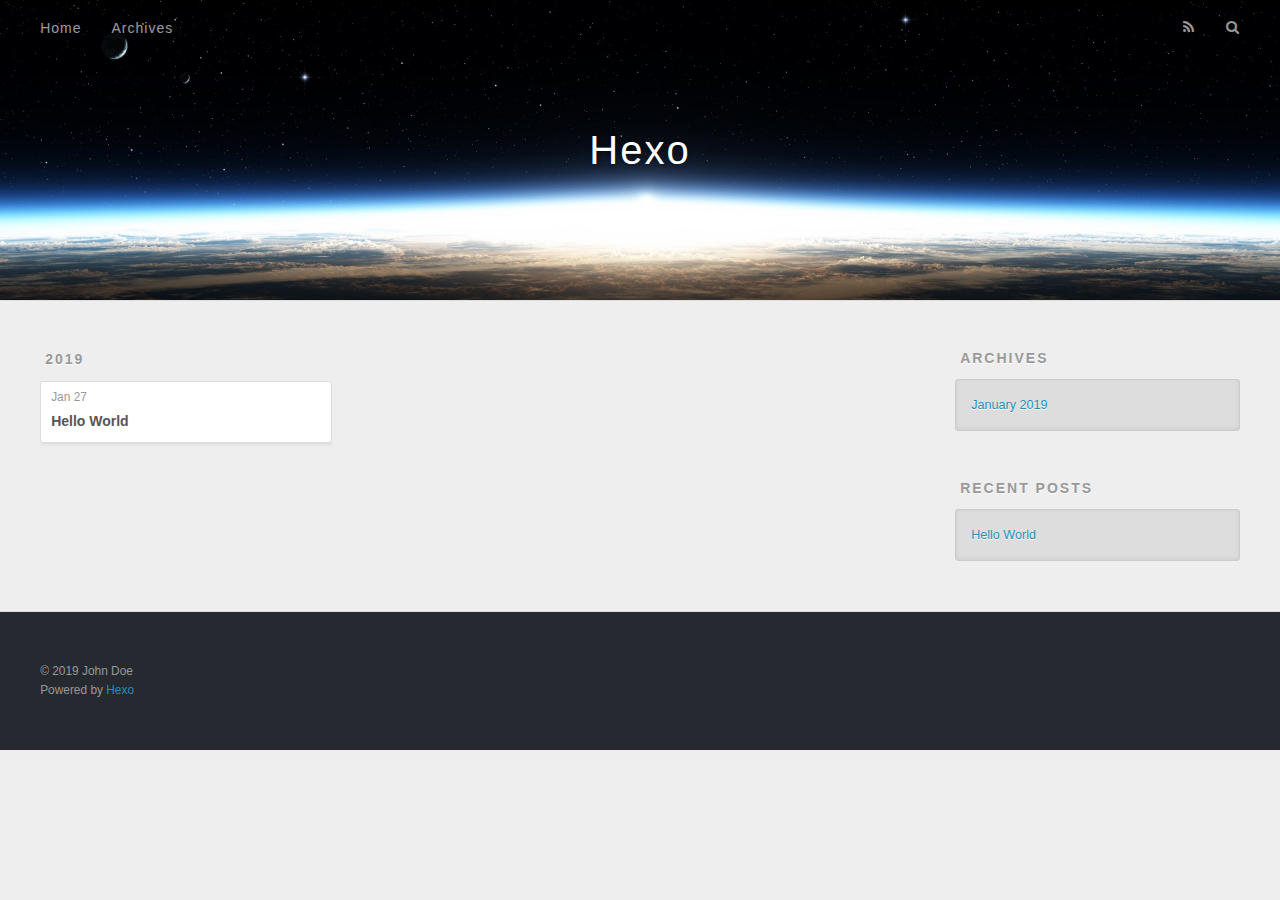
==== archives/index.html @ 6623e389 "Site updated: 2019-01-27 21:30:44" ====
<!DOCTYPE html>
<html>
<head><meta name="generator" content="Hexo 3.8.0">
  <meta charset="utf-8">
  

  
  <title>Archives | Hexo</title>
  <meta name="viewport" content="width=device-width, initial-scale=1, maximum-scale=1">
  <meta property="og:type" content="website">
<meta property="og:title" content="Hexo">
<meta property="og:url" content="http://yoursite.com/archives/index.html">
<meta property="og:site_name" content="Hexo">
<meta property="og:locale" content="default">
<meta name="twitter:card" content="summary">
<meta name="twitter:title" content="Hexo">
  
    <link rel="alternate" href="/atom.xml" title="Hexo" type="application/atom+xml">
  
  
    <link rel="icon" href="/favicon.png">
  
  
    <link href="//fonts.googleapis.com/css?family=Source+Code+Pro" rel="stylesheet" type="text/css">
  
  <link rel="stylesheet" href="/css/style.css">
</head>
</html>
<body>
  <div id="container">
    <div id="wrap">
      <header id="header">
  <div id="banner"></div>
  <div id="header-outer" class="outer">
    <div id="header-title" class="inner">
      <h1 id="logo-wrap">
        <a href="/" id="logo">Hexo</a>
      </h1>
      
    </div>
    <div id="header-inner" class="inner">
      <nav id="main-nav">
        <a id="main-nav-toggle" class="nav-icon"></a>
        
          <a class="main-nav-link" href="/">Home</a>
        
          <a class="main-nav-link" href="/archives">Archives</a>
        
      </nav>
      <nav id="sub-nav">
        
          <a id="nav-rss-link" class="nav-icon" href="/atom.xml" title="RSS Feed"></a>
        
        <a id="nav-search-btn" class="nav-icon" title="Search"></a>
      </nav>
      <div id="search-form-wrap">
        <form action="//google.com/search" method="get" accept-charset="UTF-8" class="search-form"><input type="search" name="q" class="search-form-input" placeholder="Search"><button type="submit" class="search-form-submit">&#xF002;</button><input type="hidden" name="sitesearch" value="http://yoursite.com"></form>
      </div>
    </div>
  </div>
</header>
      <div class="outer">
        <section id="main">
  
  
    
    
      
      
      <section class="archives-wrap">
        <div class="archive-year-wrap">
          <a href="/archives/2019" class="archive-year">2019</a>
        </div>
        <div class="archives">
    
    <article class="archive-article archive-type-post">
  <div class="archive-article-inner">
    <header class="archive-article-header">
      <a href="/2019/01/27/hello-world/" class="archive-article-date">
  <time datetime="2019-01-27T09:05:29.091Z" itemprop="datePublished">Jan 27</time>
</a>
      
  
    <h1 itemprop="name">
      <a class="archive-article-title" href="/2019/01/27/hello-world/">Hello World</a>
    </h1>
  

    </header>
  </div>
</article>
  
  
    </div></section>
  


</section>
        
          <aside id="sidebar">
  
    

  
    

  
    
  
    
  <div class="widget-wrap">
    <h3 class="widget-title">Archives</h3>
    <div class="widget">
      <ul class="archive-list"><li class="archive-list-item"><a class="archive-list-link" href="/archives/2019/01/">January 2019</a></li></ul>
    </div>
  </div>


  
    
  <div class="widget-wrap">
    <h3 class="widget-title">Recent Posts</h3>
    <div class="widget">
      <ul>
        
          <li>
            <a href="/2019/01/27/hello-world/">Hello World</a>
          </li>
        
      </ul>
    </div>
  </div>

  
</aside>
        
      </div>
      <footer id="footer">
  
  <div class="outer">
    <div id="footer-info" class="inner">
      &copy; 2019 John Doe<br>
      Powered by <a href="http://hexo.io/" target="_blank">Hexo</a>
    </div>
  </div>
</footer>
    </div>
    <nav id="mobile-nav">
  
    <a href="/" class="mobile-nav-link">Home</a>
  
    <a href="/archives" class="mobile-nav-link">Archives</a>
  
</nav>
    

<script src="//ajax.googleapis.com/ajax/libs/jquery/2.0.3/jquery.min.js"></script>


  <link rel="stylesheet" href="/fancybox/jquery.fancybox.css">
  <script src="/fancybox/jquery.fancybox.pack.js"></script>


<script src="/js/script.js"></script>



  </div>
</body>
</html>
---- css/style.css ----
body {
  width: 100%;
}
body:before,
body:after {
  content: "";
  display: table;
}
body:after {
  clear: both;
}
html,
body,
div,
span,
applet,
object,
iframe,
h1,
h2,
h3,
h4,
h5,
h6,
p,
blockquote,
pre,
a,
abbr,
acronym,
address,
big,
cite,
code,
del,
dfn,
em,
img,
ins,
kbd,
q,
s,
samp,
small,
strike,
strong,
sub,
sup,
tt,
var,
dl,
dt,
dd,
ol,
ul,
li,
fieldset,
form,
label,
legend,
table,
caption,
tbody,
tfoot,
thead,
tr,
th,
td {
  margin: 0;
  padding: 0;
  border: 0;
  outline: 0;
  font-weight: inherit;
  font-style: inherit;
  font-family: inherit;
  font-size: 100%;
  vertical-align: baseline;
}
body {
  line-height: 1;
  color: #000;
  background: #fff;
}
ol,
ul {
  list-style: none;
}
table {
  border-collapse: separate;
  border-spacing: 0;
  vertical-align: middle;
}
caption,
th,
td {
  text-align: left;
  font-weight: normal;
  vertical-align: middle;
}
a img {
  border: none;
}
input,
button {
  margin: 0;
  padding: 0;
}
input::-moz-focus-inner,
button::-moz-focus-inner {
  border: 0;
  padding: 0;
}
@font-face {
  font-family: FontAwesome;
  font-style: normal;
  font-weight: normal;
  src: url("fonts/fontawesome-webfont.eot?v=#4.0.3");
  src: url("fonts/fontawesome-webfont.eot?#iefix&v=#4.0.3") format("embedded-opentype"), url("fonts/fontawesome-webfont.woff?v=#4.0.3") format("woff"), url("fonts/fontawesome-webfont.ttf?v=#4.0.3") format("truetype"), url("fonts/fontawesome-webfont.svg#fontawesomeregular?v=#4.0.3") format("svg");
}
html,
body,
#container {
  height: 100%;
}
body {
  background: #eee;
  font: 14px -apple-system, BlinkMacSystemFont, "Segoe UI", "Roboto", "Oxygen", "Ubuntu", "Cantarell", "Fira Sans", "Droid Sans", "Helvetica Neue", sans-serif;
  -webkit-text-size-adjust: 100%;
}
.outer {
  max-width: 1220px;
  margin: 0 auto;
  padding: 0 20px;
}
.outer:before,
.outer:after {
  content: "";
  display: table;
}
.outer:after {
  clear: both;
}
.inner {
  display: inline;
  float: left;
  width: 98.33333333333333%;
  margin: 0 0.833333333333333%;
}
.left,
.alignleft {
  float: left;
}
.right,
.alignright {
  float: right;
}
.clear {
  clear: both;
}
#container {
  position: relative;
}
.mobile-nav-on {
  overflow: hidden;
}
#wrap {
  height: 100%;
  width: 100%;
  position: absolute;
  top: 0;
  left: 0;
  -webkit-transition: 0.2s ease-out;
  -moz-transition: 0.2s ease-out;
  -ms-transition: 0.2s ease-out;
  transition: 0.2s ease-out;
  z-index: 1;
  background: #eee;
}
.mobile-nav-on #wrap {
  left: 280px;
}
@media screen and (min-width: 768px) {
  #main {
    display: inline;
    float: left;
    width: 73.33333333333333%;
    margin: 0 0.833333333333333%;
  }
}
.article-date,
.article-category-link,
.archive-year,
.widget-title {
  text-decoration: none;
  text-transform: uppercase;
  letter-spacing: 2px;
  color: #999;
  margin-bottom: 1em;
  margin-left: 5px;
  line-height: 1em;
  text-shadow: 0 1px #fff;
  font-weight: bold;
}
.article-inner,
.archive-article-inner {
  background: #fff;
  -webkit-box-shadow: 1px 2px 3px #ddd;
  box-shadow: 1px 2px 3px #ddd;
  border: 1px solid #ddd;
  border-radius: 3px;
}
.article-entry h1,
.widget h1 {
  font-size: 2em;
}
.article-entry h2,
.widget h2 {
  font-size: 1.5em;
}
.article-entry h3,
.widget h3 {
  font-size: 1.3em;
}
.article-entry h4,
.widget h4 {
  font-size: 1.2em;
}
.article-entry h5,
.widget h5 {
  font-size: 1em;
}
.article-entry h6,
.widget h6 {
  font-size: 1em;
  color: #999;
}
.article-entry hr,
.widget hr {
  border: 1px dashed #ddd;
}
.article-entry strong,
.widget strong {
  font-weight: bold;
}
.article-entry em,
.widget em,
.article-entry cite,
.widget cite {
  font-style: italic;
}
.article-entry sup,
.widget sup,
.article-entry sub,
.widget sub {
  font-size: 0.75em;
  line-height: 0;
  position: relative;
  vertical-align: baseline;
}
.article-entry sup,
.widget sup {
  top: -0.5em;
}
.article-entry sub,
.widget sub {
  bottom: -0.2em;
}
.article-entry small,
.widget small {
  font-size: 0.85em;
}
.article-entry acronym,
.widget acronym,
.article-entry abbr,
.widget abbr {
  border-bottom: 1px dotted;
}
.article-entry ul,
.widget ul,
.article-entry ol,
.widget ol,
.article-entry dl,
.widget dl {
  margin: 0 20px;
  line-height: 1.6em;
}
.article-entry ul ul,
.widget ul ul,
.article-entry ol ul,
.widget ol ul,
.article-entry ul ol,
.widget ul ol,
.article-entry ol ol,
.widget ol ol {
  margin-top: 0;
  margin-bottom: 0;
}
.article-entry ul,
.widget ul {
  list-style: disc;
}
.article-entry ol,
.widget ol {
  list-style: decimal;
}
.article-entry dt,
.widget dt {
  font-weight: bold;
}
#header {
  height: 300px;
  position: relative;
  border-bottom: 1px solid #ddd;
}
#header:before,
#header:after {
  content: "";
  position: absolute;
  left: 0;
  right: 0;
  height: 40px;
}
#header:before {
  top: 0;
  background: -webkit-linear-gradient(rgba(0,0,0,0.2), transparent);
  background: -moz-linear-gradient(rgba(0,0,0,0.2), transparent);
  background: -ms-linear-gradient(rgba(0,0,0,0.2), transparent);
  background: linear-gradient(rgba(0,0,0,0.2), transparent);
}
#header:after {
  bottom: 0;
  background: -webkit-linear-gradient(transparent, rgba(0,0,0,0.2));
  background: -moz-linear-gradient(transparent, rgba(0,0,0,0.2));
  background: -ms-linear-gradient(transparent, rgba(0,0,0,0.2));
  background: linear-gradient(transparent, rgba(0,0,0,0.2));
}
#header-outer {
  height: 100%;
  position: relative;
}
#header-inner {
  position: relative;
  overflow: hidden;
}
#banner {
  position: absolute;
  top: 0;
  left: 0;
  width: 100%;
  height: 100%;
  background: url("images/banner.jpg") center #000;
  -webkit-background-size: cover;
  -moz-background-size: cover;
  background-size: cover;
  z-index: -1;
}
#header-title {
  text-align: center;
  height: 40px;
  position: absolute;
  top: 50%;
  left: 0;
  margin-top: -20px;
}
#logo,
#subtitle {
  text-decoration: none;
  color: #fff;
  font-weight: 300;
  text-shadow: 0 1px 4px rgba(0,0,0,0.3);
}
#logo {
  font-size: 40px;
  line-height: 40px;
  letter-spacing: 2px;
}
#subtitle {
  font-size: 16px;
  line-height: 16px;
  letter-spacing: 1px;
}
#subtitle-wrap {
  margin-top: 16px;
}
#main-nav {
  float: left;
  margin-left: -15px;
}
.nav-icon,
.main-nav-link {
  float: left;
  color: #fff;
  opacity: 0.6;
  text-decoration: none;
  text-shadow: 0 1px rgba(0,0,0,0.2);
  -webkit-transition: opacity 0.2s;
  -moz-transition: opacity 0.2s;
  -ms-transition: opacity 0.2s;
  transition: opacity 0.2s;
  display: block;
  padding: 20px 15px;
}
.nav-icon:hover,
.main-nav-link:hover {
  opacity: 1;
}
.nav-icon {
  font-family: FontAwesome;
  text-align: center;
  font-size: 14px;
  width: 14px;
  height: 14px;
  padding: 20px 15px;
  position: relative;
  cursor: pointer;
}
.main-nav-link {
  font-weight: 300;
  letter-spacing: 1px;
}
@media screen and (max-width: 479px) {
  .main-nav-link {
    display: none;
  }
}
#main-nav-toggle {
  display: none;
}
#main-nav-toggle:before {
  content: "\f0c9";
}
@media screen and (max-width: 479px) {
  #main-nav-toggle {
    display: block;
  }
}
#sub-nav {
  float: right;
  margin-right: -15px;
}
#nav-rss-link:before {
  content: "\f09e";
}
#nav-search-btn:before {
  content: "\f002";
}
#search-form-wrap {
  position: absolute;
  top: 15px;
  width: 150px;
  height: 30px;
  right: -150px;
  opacity: 0;
  -webkit-transition: 0.2s ease-out;
  -moz-transition: 0.2s ease-out;
  -ms-transition: 0.2s ease-out;
  transition: 0.2s ease-out;
}
#search-form-wrap.on {
  opacity: 1;
  right: 0;
}
@media screen and (max-width: 479px) {
  #search-form-wrap {
    width: 100%;
    right: -100%;
  }
}
.search-form {
  position: absolute;
  top: 0;
  left: 0;
  right: 0;
  background: #fff;
  padding: 5px 15px;
  border-radius: 15px;
  -webkit-box-shadow: 0 0 10px rgba(0,0,0,0.3);
  box-shadow: 0 0 10px rgba(0,0,0,0.3);
}
.search-form-input {
  border: none;
  background: none;
  color: #555;
  width: 100%;
  font: 13px -apple-system, BlinkMacSystemFont, "Segoe UI", "Roboto", "Oxygen", "Ubuntu", "Cantarell", "Fira Sans", "Droid Sans", "Helvetica Neue", sans-serif;
  outline: none;
}
.search-form-input::-webkit-search-results-decoration,
.search-form-input::-webkit-search-cancel-button {
  -webkit-appearance: none;
}
.search-form-submit {
  position: absolute;
  top: 50%;
  right: 10px;
  margin-top: -7px;
  font: 13px FontAwesome;
  border: none;
  background: none;
  color: #bbb;
  cursor: pointer;
}
.search-form-submit:hover,
.search-form-submit:focus {
  color: #777;
}
.article {
  margin: 50px 0;
}
.article-inner {
  overflow: hidden;
}
.article-meta:before,
.article-meta:after {
  content: "";
  display: table;
}
.article-meta:after {
  clear: both;
}
.article-date {
  float: left;
}
.article-category {
  float: left;
  line-height: 1em;
  color: #ccc;
  text-shadow: 0 1px #fff;
  margin-left: 8px;
}
.article-category:before {
  content: "\2022";
}
.article-category-link {
  margin: 0 12px 1em;
}
.article-header {
  padding: 20px 20px 0;
}
.article-title {
  text-decoration: none;
  font-size: 2em;
  font-weight: bold;
  color: #555;
  line-height: 1.1em;
  -webkit-transition: color 0.2s;
  -moz-transition: color 0.2s;
  -ms-transition: color 0.2s;
  transition: color 0.2s;
}
a.article-title:hover {
  color: #258fb8;
}
.article-entry {
  color: #555;
  padding: 0 20px;
}
.article-entry:before,
.article-entry:after {
  content: "";
  display: table;
}
.article-entry:after {
  clear: both;
}
.article-entry p,
.article-entry table {
  line-height: 1.6em;
  margin: 1.6em 0;
}
.article-entry h1,
.article-entry h2,
.article-entry h3,
.article-entry h4,
.article-entry h5,
.article-entry h6 {
  font-weight: bold;
}
.article-entry h1,
.article-entry h2,
.article-entry h3,
.article-entry h4,
.article-entry h5,
.article-entry h6 {
  line-height: 1.1em;
  margin: 1.1em 0;
}
.article-entry a {
  color: #258fb8;
  text-decoration: none;
}
.article-entry a:hover {
  text-decoration: underline;
}
.article-entry ul,
.article-entry ol,
.article-entry dl {
  margin-top: 1.6em;
  margin-bottom: 1.6em;
}
.article-entry img,
.article-entry video {
  max-width: 100%;
  height: auto;
  display: block;
  margin: auto;
}
.article-entry iframe {
  border: none;
}
.article-entry table {
  width: 100%;
  border-collapse: collapse;
  border-spacing: 0;
}
.article-entry th {
  font-weight: bold;
  border-bottom: 3px solid #ddd;
  padding-bottom: 0.5em;
}
.article-entry td {
  border-bottom: 1px solid #ddd;
  padding: 10px 0;
}
.article-entry blockquote {
  font-family: Georgia, "Times New Roman", serif;
  font-size: 1.4em;
  margin: 1.6em 20px;
  text-align: center;
}
.article-entry blockquote footer {
  font-size: 14px;
  margin: 1.6em 0;
  font-family: -apple-system, BlinkMacSystemFont, "Segoe UI", "Roboto", "Oxygen", "Ubuntu", "Cantarell", "Fira Sans", "Droid Sans", "Helvetica Neue", sans-serif;
}
.article-entry blockquote footer cite:before {
  content: "—";
  padding: 0 0.5em;
}
.article-entry .pullquote {
  text-align: left;
  width: 45%;
  margin: 0;
}
.article-entry .pullquote.left {
  margin-left: 0.5em;
  margin-right: 1em;
}
.article-entry .pullquote.right {
  margin-right: 0.5em;
  margin-left: 1em;
}
.article-entry .caption {
  color: #999;
  display: block;
  font-size: 0.9em;
  margin-top: 0.5em;
  position: relative;
  text-align: center;
}
.article-entry .video-container {
  position: relative;
  padding-top: 56.25%;
  height: 0;
  overflow: hidden;
}
.article-entry .video-container iframe,
.article-entry .video-container object,
.article-entry .video-container embed {
  position: absolute;
  top: 0;
  left: 0;
  width: 100%;
  height: 100%;
  margin-top: 0;
}
.article-more-link a {
  display: inline-block;
  line-height: 1em;
  padding: 6px 15px;
  border-radius: 15px;
  background: #eee;
  color: #999;
  text-shadow: 0 1px #fff;
  text-decoration: none;
}
.article-more-link a:hover {
  background: #258fb8;
  color: #fff;
  text-decoration: none;
  text-shadow: 0 1px #1e7293;
}
.article-footer {
  font-size: 0.85em;
  line-height: 1.6em;
  border-top: 1px solid #ddd;
  padding-top: 1.6em;
  margin: 0 20px 20px;
}
.article-footer:before,
.article-footer:after {
  content: "";
  display: table;
}
.article-footer:after {
  clear: both;
}
.article-footer a {
  color: #999;
  text-decoration: none;
}
.article-footer a:hover {
  color: #555;
}
.article-tag-list-item {
  float: left;
  margin-right: 10px;
}
.article-tag-list-link:before {
  content: "#";
}
.article-comment-link {
  float: right;
}
.article-comment-link:before {
  content: "\f075";
  font-family: FontAwesome;
  padding-right: 8px;
}
.article-share-link {
  cursor: pointer;
  float: right;
  margin-left: 20px;
}
.article-share-link:before {
  content: "\f064";
  font-family: FontAwesome;
  padding-right: 6px;
}
#article-nav {
  position: relative;
}
#article-nav:before,
#article-nav:after {
  content: "";
  display: table;
}
#article-nav:after {
  clear: both;
}
@media screen and (min-width: 768px) {
  #article-nav {
    margin: 50px 0;
  }
  #article-nav:before {
    width: 8px;
    height: 8px;
    position: absolute;
    top: 50%;
    left: 50%;
    margin-top: -4px;
    margin-left: -4px;
    content: "";
    border-radius: 50%;
    background: #ddd;
    -webkit-box-shadow: 0 1px 2px #fff;
    box-shadow: 0 1px 2px #fff;
  }
}
.article-nav-link-wrap {
  text-decoration: none;
  text-shadow: 0 1px #fff;
  color: #999;
  -webkit-box-sizing: border-box;
  -moz-box-sizing: border-box;
  box-sizing: border-box;
  margin-top: 50px;
  text-align: center;
  display: block;
}
.article-nav-link-wrap:hover {
  color: #555;
}
@media screen and (min-width: 768px) {
  .article-nav-link-wrap {
    width: 50%;
    margin-top: 0;
  }
}
@media screen and (min-width: 768px) {
  #article-nav-newer {
    float: left;
    text-align: right;
    padding-right: 20px;
  }
}
@media screen and (min-width: 768px) {
  #article-nav-older {
    float: right;
    text-align: left;
    padding-left: 20px;
  }
}
.article-nav-caption {
  text-transform: uppercase;
  letter-spacing: 2px;
  color: #ddd;
  line-height: 1em;
  font-weight: bold;
}
#article-nav-newer .article-nav-caption {
  margin-right: -2px;
}
.article-nav-title {
  font-size: 0.85em;
  line-height: 1.6em;
  margin-top: 0.5em;
}
.article-share-box {
  position: absolute;
  display: none;
  background: #fff;
  -webkit-box-shadow: 1px 2px 10px rgba(0,0,0,0.2);
  box-shadow: 1px 2px 10px rgba(0,0,0,0.2);
  border-radius: 3px;
  margin-left: -145px;
  overflow: hidden;
  z-index: 1;
}
.article-share-box.on {
  display: block;
}
.article-share-input {
  width: 100%;
  background: none;
  -webkit-box-sizing: border-box;
  -moz-box-sizing: border-box;
  box-sizing: border-box;
  font: 14px -apple-system, BlinkMacSystemFont, "Segoe UI", "Roboto", "Oxygen", "Ubuntu", "Cantarell", "Fira Sans", "Droid Sans", "Helvetica Neue", sans-serif;
  padding: 0 15px;
  color: #555;
  outline: none;
  border: 1px solid #ddd;
  border-radius: 3px 3px 0 0;
  height: 36px;
  line-height: 36px;
}
.article-share-links {
  background: #eee;
}
.article-share-links:before,
.article-share-links:after {
  content: "";
  display: table;
}
.article-share-links:after {
  clear: both;
}
.article-share-twitter,
.article-share-facebook,
.article-share-pinterest,
.article-share-google {
  width: 50px;
  height: 36px;
  display: block;
  float: left;
  position: relative;
  color: #999;
  text-shadow: 0 1px #fff;
}
.article-share-twitter:before,
.article-share-facebook:before,
.article-share-pinterest:before,
.article-share-google:before {
  font-size: 20px;
  font-family: FontAwesome;
  width: 20px;
  height: 20px;
  position: absolute;
  top: 50%;
  left: 50%;
  margin-top: -10px;
  margin-left: -10px;
  text-align: center;
}
.article-share-twitter:hover,
.article-share-facebook:hover,
.article-share-pinterest:hover,
.article-share-google:hover {
  color: #fff;
}
.article-share-twitter:before {
  content: "\f099";
}
.article-share-twitter:hover {
  background: #00aced;
  text-shadow: 0 1px #008abe;
}
.article-share-facebook:before {
  content: "\f09a";
}
.article-share-facebook:hover {
  background: #3b5998;
  text-shadow: 0 1px #2f477a;
}
.article-share-pinterest:before {
  content: "\f0d2";
}
.article-share-pinterest:hover {
  background: #cb2027;
  text-shadow: 0 1px #a21a1f;
}
.article-share-google:before {
  content: "\f0d5";
}
.article-share-google:hover {
  background: #dd4b39;
  text-shadow: 0 1px #be3221;
}
.article-gallery {
  background: #000;
  position: relative;
}
.article-gallery-photos {
  position: relative;
  overflow: hidden;
}
.article-gallery-img {
  display: none;
  max-width: 100%;
}
.article-gallery-img:first-child {
  display: block;
}
.article-gallery-img.loaded {
  position: absolute;
  display: block;
}
.article-gallery-img img {
  display: block;
  max-width: 100%;
  margin: 0 auto;
}
#comments {
  background: #fff;
  -webkit-box-shadow: 1px 2px 3px #ddd;
  box-shadow: 1px 2px 3px #ddd;
  padding: 20px;
  border: 1px solid #ddd;
  border-radius: 3px;
  margin: 50px 0;
}
#comments a {
  color: #258fb8;
}
.archives-wrap {
  margin: 50px 0;
}
.archives:before,
.archives:after {
  content: "";
  display: table;
}
.archives:after {
  clear: both;
}
.archive-year-wrap {
  margin-bottom: 1em;
}
.archives {
  -webkit-column-gap: 10px;
  -moz-column-gap: 10px;
  column-gap: 10px;
}
@media screen and (min-width: 480px) and (max-width: 767px) {
  .archives {
    -webkit-column-count: 2;
    -moz-column-count: 2;
    column-count: 2;
  }
}
@media screen and (min-width: 768px) {
  .archives {
    -webkit-column-count: 3;
    -moz-column-count: 3;
    column-count: 3;
  }
}
.archive-article {
  -webkit-column-break-inside: avoid;
  page-break-inside: avoid;
  overflow: hidden;
  break-inside: avoid-column;
}
.archive-article-inner {
  padding: 10px;
  margin-bottom: 15px;
}
.archive-article-title {
  text-decoration: none;
  font-weight: bold;
  color: #555;
  -webkit-transition: color 0.2s;
  -moz-transition: color 0.2s;
  -ms-transition: color 0.2s;
  transition: color 0.2s;
  line-height: 1.6em;
}
.archive-article-title:hover {
  color: #258fb8;
}
.archive-article-footer {
  margin-top: 1em;
}
.archive-article-date {
  color: #999;
  text-decoration: none;
  font-size: 0.85em;
  line-height: 1em;
  margin-bottom: 0.5em;
  display: block;
}
#page-nav {
  margin: 50px auto;
  background: #fff;
  -webkit-box-shadow: 1px 2px 3px #ddd;
  box-shadow: 1px 2px 3px #ddd;
  border: 1px solid #ddd;
  border-radius: 3px;
  text-align: center;
  color: #999;
  overflow: hidden;
}
#page-nav:before,
#page-nav:after {
  content: "";
  display: table;
}
#page-nav:after {
  clear: both;
}
#page-nav a,
#page-nav span {
  padding: 10px 20px;
  line-height: 1;
  height: 2ex;
}
#page-nav a {
  color: #999;
  text-decoration: none;
}
#page-nav a:hover {
  background: #999;
  color: #fff;
}
#page-nav .prev {
  float: left;
}
#page-nav .next {
  float: right;
}
#page-nav .page-number {
  display: inline-block;
}
@media screen and (max-width: 479px) {
  #page-nav .page-number {
    display: none;
  }
}
#page-nav .current {
  color: #555;
  font-weight: bold;
}
#page-nav .space {
  color: #ddd;
}
#footer {
  background: #262a30;
  padding: 50px 0;
  border-top: 1px solid #ddd;
  color: #999;
}
#footer a {
  color: #258fb8;
  text-decoration: none;
}
#footer a:hover {
  text-decoration: underline;
}
#footer-info {
  line-height: 1.6em;
  font-size: 0.85em;
}
.article-entry pre,
.article-entry .highlight {
  background: #2d2d2d;
  margin: 0 -20px;
  padding: 15px 20px;
  border-style: solid;
  border-color: #ddd;
  border-width: 1px 0;
  overflow: auto;
  color: #ccc;
  line-height: 22.400000000000002px;
}
.article-entry .highlight .gutter pre,
.article-entry .gist .gist-file .gist-data .line-numbers {
  color: #666;
  font-size: 0.85em;
}
.article-entry pre,
.article-entry code {
  font-family: "Source Code Pro", Consolas, Monaco, Menlo, Consolas, monospace;
}
.article-entry code {
  background: #eee;
  text-shadow: 0 1px #fff;
  padding: 0 0.3em;
}
.article-entry pre code {
  background: none;
  text-shadow: none;
  padding: 0;
}
.article-entry .highlight pre {
  border: none;
  margin: 0;
  padding: 0;
}
.article-entry .highlight table {
  margin: 0;
  width: auto;
}
.article-entry .highlight td {
  border: none;
  padding: 0;
}
.article-entry .highlight figcaption {
  font-size: 0.85em;
  color: #999;
  line-height: 1em;
  margin-bottom: 1em;
}
.article-entry .highlight figcaption:before,
.article-entry .highlight figcaption:after {
  content: "";
  display: table;
}
.article-entry .highlight figcaption:after {
  clear: both;
}
.article-entry .highlight figcaption a {
  float: right;
}
.article-entry .highlight .gutter pre {
  text-align: right;
  padding-right: 20px;
}
.article-entry .highlight .line {
  height: 22.400000000000002px;
}
.article-entry .highlight .line.marked {
  background: #515151;
}
.article-entry .gist {
  margin: 0 -20px;
  border-style: solid;
  border-color: #ddd;
  border-width: 1px 0;
  background: #2d2d2d;
  padding: 15px 20px 15px 0;
}
.article-entry .gist .gist-file {
  border: none;
  font-family: "Source Code Pro", Consolas, Monaco, Menlo, Consolas, monospace;
  margin: 0;
}
.article-entry .gist .gist-file .gist-data {
  background: none;
  border: none;
}
.article-entry .gist .gist-file .gist-data .line-numbers {
  background: none;
  border: none;
  padding: 0 20px 0 0;
}
.article-entry .gist .gist-file .gist-data .line-data {
  padding: 0 !important;
}
.article-entry .gist .gist-file .highlight {
  margin: 0;
  padding: 0;
  border: none;
}
.article-entry .gist .gist-file .gist-meta {
  background: #2d2d2d;
  color: #999;
  font: 0.85em -apple-system, BlinkMacSystemFont, "Segoe UI", "Roboto", "Oxygen", "Ubuntu", "Cantarell", "Fira Sans", "Droid Sans", "Helvetica Neue", sans-serif;
  text-shadow: 0 0;
  padding: 0;
  margin-top: 1em;
  margin-left: 20px;
}
.article-entry .gist .gist-file .gist-meta a {
  color: #258fb8;
  font-weight: normal;
}
.article-entry .gist .gist-file .gist-meta a:hover {
  text-decoration: underline;
}
pre .comment,
pre .title {
  color: #999;
}
pre .variable,
pre .attribute,
pre .tag,
pre .regexp,
pre .ruby .constant,
pre .xml .tag .title,
pre .xml .pi,
pre .xml .doctype,
pre .html .doctype,
pre .css .id,
pre .css .class,
pre .css .pseudo {
  color: #f2777a;
}
pre .number,
pre .preprocessor,
pre .built_in,
pre .literal,
pre .params,
pre .constant {
  color: #f99157;
}
pre .class,
pre .ruby .class .title,
pre .css .rules .attribute {
  color: #9c9;
}
pre .string,
pre .value,
pre .inheritance,
pre .header,
pre .ruby .symbol,
pre .xml .cdata {
  color: #9c9;
}
pre .css .hexcolor {
  color: #6cc;
}
pre .function,
pre .python .decorator,
pre .python .title,
pre .ruby .function .title,
pre .ruby .title .keyword,
pre .perl .sub,
pre .javascript .title,
pre .coffeescript .title {
  color: #69c;
}
pre .keyword,
pre .javascript .function {
  color: #c9c;
}
@media screen and (max-width: 479px) {
  #mobile-nav {
    position: absolute;
    top: 0;
    left: 0;
    width: 280px;
    height: 100%;
    background: #191919;
    border-right: 1px solid #fff;
  }
}
@media screen and (max-width: 479px) {
  .mobile-nav-link {
    display: block;
    color: #999;
    text-decoration: none;
    padding: 15px 20px;
    font-weight: bold;
  }
  .mobile-nav-link:hover {
    color: #fff;
  }
}
@media screen and (min-width: 768px) {
  #sidebar {
    display: inline;
    float: left;
    width: 23.333333333333332%;
    margin: 0 0.833333333333333%;
  }
}
.widget-wrap {
  margin: 50px 0;
}
.widget {
  color: #777;
  text-shadow: 0 1px #fff;
  background: #ddd;
  -webkit-box-shadow: 0 -1px 4px #ccc inset;
  box-shadow: 0 -1px 4px #ccc inset;
  border: 1px solid #ccc;
  padding: 15px;
  border-radius: 3px;
}
.widget a {
  color: #258fb8;
  text-decoration: none;
}
.widget a:hover {
  text-decoration: underline;
}
.widget ul ul,
.widget ol ul,
.widget dl ul,
.widget ul ol,
.widget ol ol,
.widget dl ol,
.widget ul dl,
.widget ol dl,
.widget dl dl {
  margin-left: 15px;
  list-style: disc;
}
.widget {
  line-height: 1.6em;
  word-wrap: break-word;
  font-size: 0.9em;
}
.widget ul,
.widget ol {
  list-style: none;
  margin: 0;
}
.widget ul ul,
.widget ol ul,
.widget ul ol,
.widget ol ol {
  margin: 0 20px;
}
.widget ul ul,
.widget ol ul {
  list-style: disc;
}
.widget ul ol,
.widget ol ol {
  list-style: decimal;
}
.category-list-count,
.tag-list-count,
.archive-list-count {
  padding-left: 5px;
  color: #999;
  font-size: 0.85em;
}
.category-list-count:before,
.tag-list-count:before,
.archive-list-count:before {
  content: "(";
}
.category-list-count:after,
.tag-list-count:after,
.archive-list-count:after {
  content: ")";
}
.tagcloud a {
  margin-right: 5px;
  display: inline-block;
}
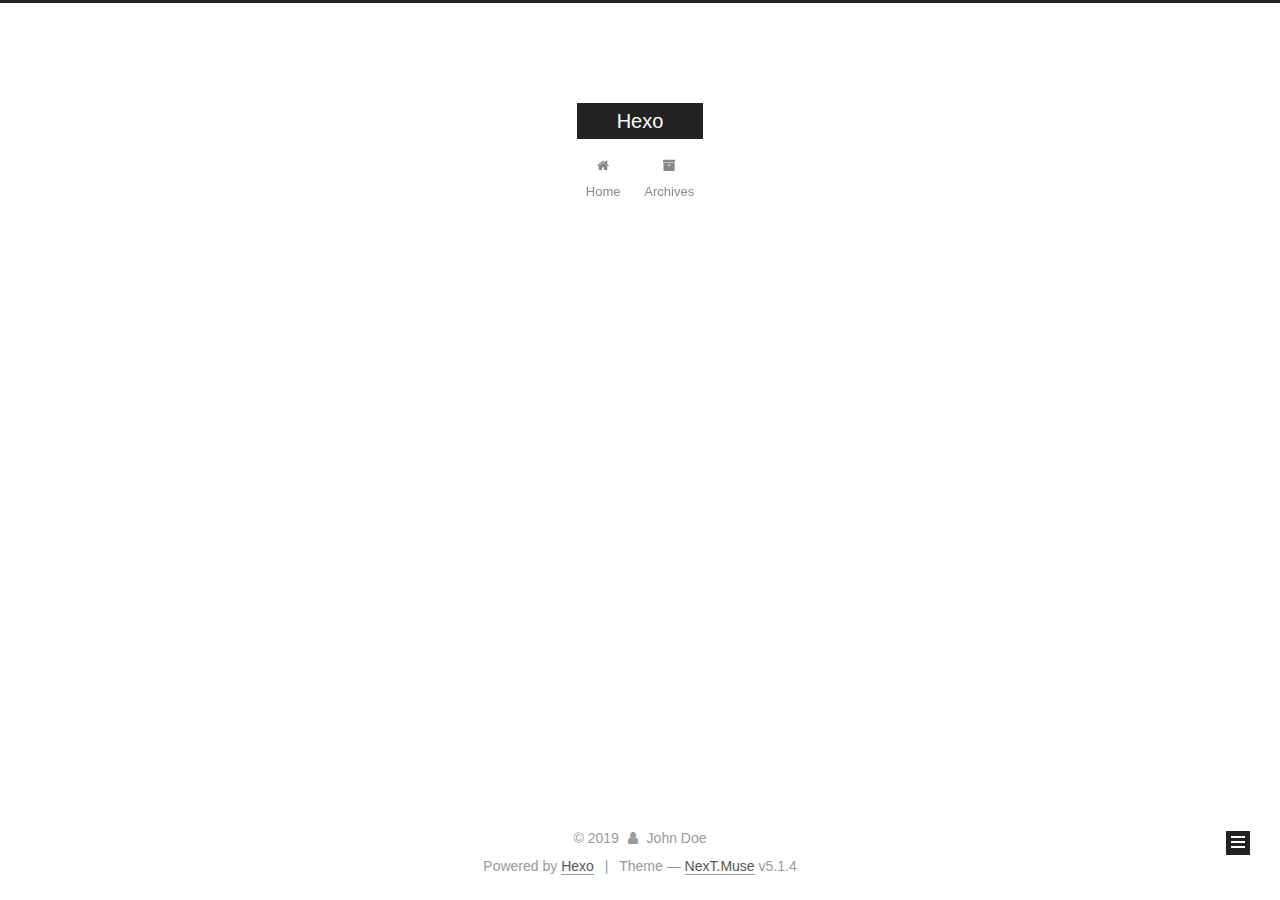
==== commit bdeb0938: "Site updated: 2019-01-27 21:54:54" ====
--- a/archives/index.html
+++ b/archives/index.html
@@ -1,170 +1,549 @@
 <!DOCTYPE html>
-<html>
+
+
+
+  
+
+
+<html class="theme-next muse use-motion" lang="">
 <head><meta name="generator" content="Hexo 3.8.0">
-  <meta charset="utf-8">
-  
-
-  
-  <title>Archives | Hexo</title>
-  <meta name="viewport" content="width=device-width, initial-scale=1, maximum-scale=1">
-  <meta property="og:type" content="website">
+  <meta charset="UTF-8">
+<meta http-equiv="X-UA-Compatible" content="IE=edge">
+<meta name="viewport" content="width=device-width, initial-scale=1, maximum-scale=1">
+<meta name="theme-color" content="#222">
+
+
+
+
+
+
+
+
+
+<meta http-equiv="Cache-Control" content="no-transform">
+<meta http-equiv="Cache-Control" content="no-siteapp">
+
+
+
+
+
+
+
+
+
+
+
+
+
+
+
+
+  
+  
+  <link href="/lib/fancybox/source/jquery.fancybox.css?v=2.1.5" rel="stylesheet" type="text/css">
+
+
+
+
+
+
+
+<link href="/lib/font-awesome/css/font-awesome.min.css?v=4.6.2" rel="stylesheet" type="text/css">
+
+<link href="/css/main.css?v=5.1.4" rel="stylesheet" type="text/css">
+
+
+  <link rel="apple-touch-icon" sizes="180x180" href="/images/apple-touch-icon-next.png?v=5.1.4">
+
+
+  <link rel="icon" type="image/png" sizes="32x32" href="/images/favicon-32x32-next.png?v=5.1.4">
+
+
+  <link rel="icon" type="image/png" sizes="16x16" href="/images/favicon-16x16-next.png?v=5.1.4">
+
+
+  <link rel="mask-icon" href="/images/logo.svg?v=5.1.4" color="#222">
+
+
+
+
+
+  <meta name="keywords" content="Hexo, NexT">
+
+
+
+
+
+
+
+
+
+
+<meta property="og:type" content="website">
 <meta property="og:title" content="Hexo">
 <meta property="og:url" content="http://yoursite.com/archives/index.html">
 <meta property="og:site_name" content="Hexo">
 <meta property="og:locale" content="default">
 <meta name="twitter:card" content="summary">
 <meta name="twitter:title" content="Hexo">
-  
-    <link rel="alternate" href="/atom.xml" title="Hexo" type="application/atom+xml">
-  
-  
-    <link rel="icon" href="/favicon.png">
-  
-  
-    <link href="//fonts.googleapis.com/css?family=Source+Code+Pro" rel="stylesheet" type="text/css">
-  
-  <link rel="stylesheet" href="/css/style.css">
+
+
+
+<script type="text/javascript" id="hexo.configurations">
+  var NexT = window.NexT || {};
+  var CONFIG = {
+    root: '/',
+    scheme: 'Muse',
+    version: '5.1.4',
+    sidebar: {"position":"left","display":"post","offset":12,"b2t":false,"scrollpercent":false,"onmobile":false},
+    fancybox: true,
+    tabs: true,
+    motion: {"enable":true,"async":false,"transition":{"post_block":"fadeIn","post_header":"slideDownIn","post_body":"slideDownIn","coll_header":"slideLeftIn","sidebar":"slideUpIn"}},
+    duoshuo: {
+      userId: '0',
+      author: 'Author'
+    },
+    algolia: {
+      applicationID: '',
+      apiKey: '',
+      indexName: '',
+      hits: {"per_page":10},
+      labels: {"input_placeholder":"Search for Posts","hits_empty":"We didn't find any results for the search: ${query}","hits_stats":"${hits} results found in ${time} ms"}
+    }
+  };
+</script>
+
+
+
+  <link rel="canonical" href="http://yoursite.com/archives/">
+
+
+
+
+
+  <title>Archive | Hexo</title>
+  
+
+
+
+
+
+
+
+
 </head>
-</html>
-<body>
-  <div id="container">
-    <div id="wrap">
-      <header id="header">
-  <div id="banner"></div>
-  <div id="header-outer" class="outer">
-    <div id="header-title" class="inner">
-      <h1 id="logo-wrap">
-        <a href="/" id="logo">Hexo</a>
-      </h1>
-      
+
+<body itemscope="" itemtype="http://schema.org/WebPage" lang="default">
+
+  
+  
+    
+  
+
+  <div class="container sidebar-position-left page-archive">
+    <div class="headband"></div>
+
+    <header id="header" class="header" itemscope="" itemtype="http://schema.org/WPHeader">
+      <div class="header-inner"><div class="site-brand-wrapper">
+  <div class="site-meta ">
+    
+
+    <div class="custom-logo-site-title">
+      <a href="/" class="brand" rel="start">
+        <span class="logo-line-before"><i></i></span>
+        <span class="site-title">Hexo</span>
+        <span class="logo-line-after"><i></i></span>
+      </a>
     </div>
-    <div id="header-inner" class="inner">
-      <nav id="main-nav">
-        <a id="main-nav-toggle" class="nav-icon"></a>
-        
-          <a class="main-nav-link" href="/">Home</a>
-        
-          <a class="main-nav-link" href="/archives">Archives</a>
-        
-      </nav>
-      <nav id="sub-nav">
-        
-          <a id="nav-rss-link" class="nav-icon" href="/atom.xml" title="RSS Feed"></a>
-        
-        <a id="nav-search-btn" class="nav-icon" title="Search"></a>
-      </nav>
-      <div id="search-form-wrap">
-        <form action="//google.com/search" method="get" accept-charset="UTF-8" class="search-form"><input type="search" name="q" class="search-form-input" placeholder="Search"><button type="submit" class="search-form-submit">&#xF002;</button><input type="hidden" name="sitesearch" value="http://yoursite.com"></form>
+      
+        <p class="site-subtitle"></p>
+      
+  </div>
+
+  <div class="site-nav-toggle">
+    <button>
+      <span class="btn-bar"></span>
+      <span class="btn-bar"></span>
+      <span class="btn-bar"></span>
+    </button>
+  </div>
+</div>
+
+<nav class="site-nav">
+  
+
+  
+    <ul id="menu" class="menu">
+      
+        
+        <li class="menu-item menu-item-home">
+          <a href="/" rel="section">
+            
+              <i class="menu-item-icon fa fa-fw fa-home"></i> <br>
+            
+            Home
+          </a>
+        </li>
+      
+        
+        <li class="menu-item menu-item-archives">
+          <a href="/archives/" rel="section">
+            
+              <i class="menu-item-icon fa fa-fw fa-archive"></i> <br>
+            
+            Archives
+          </a>
+        </li>
+      
+
+      
+    </ul>
+  
+
+  
+</nav>
+
+
+
+ </div>
+    </header>
+
+    <main id="main" class="main">
+      <div class="main-inner">
+        <div class="content-wrap">
+          <div id="content" class="content">
+            
+
+  
+  
+  
+  <div class="post-block archive">
+    <div id="posts" class="posts-collapse">
+      <span class="archive-move-on"></span>
+
+      <span class="archive-page-counter">
+        
+        
+        
+          
+        
+        Um..! 1 post. Keep on posting.
+      </span>
+
+      
+
+        
+        
+        
+
+        
+          
+          <div class="collection-title">
+            <h1 class="archive-year" id="archive-year-2019">2019</h1>
+          </div>
+        
+        
+
+        
+
+  <article class="post post-type-normal" itemscope="" itemtype="http://schema.org/Article">
+    <header class="post-header">
+
+      <h2 class="post-title">
+        
+            <a class="post-title-link" href="/2019/01/27/hello-world/" itemprop="url">
+              
+                <span itemprop="name">Hello World</span>
+              
+            </a>
+        
+      </h2>
+
+      <div class="post-meta">
+        <time class="post-time" itemprop="dateCreated" datetime="2019-01-27T20:05:29+11:00" content="2019-01-27">
+          01-27
+        </time>
       </div>
+
+    </header>
+  </article>
+
+
+
+      
+
     </div>
   </div>
-</header>
-      <div class="outer">
-        <section id="main">
-  
-  
-    
-    
-      
-      
-      <section class="archives-wrap">
-        <div class="archive-year-wrap">
-          <a href="/archives/2019" class="archive-year">2019</a>
+  
+  
+  
+
+  
+
+
+
+          </div>
+          
+
+
+          
+
         </div>
-        <div class="archives">
-    
-    <article class="archive-article archive-type-post">
-  <div class="archive-article-inner">
-    <header class="archive-article-header">
-      <a href="/2019/01/27/hello-world/" class="archive-article-date">
-  <time datetime="2019-01-27T09:05:29.091Z" itemprop="datePublished">Jan 27</time>
-</a>
-      
-  
-    <h1 itemprop="name">
-      <a class="archive-article-title" href="/2019/01/27/hello-world/">Hello World</a>
-    </h1>
-  
-
-    </header>
-  </div>
-</article>
-  
-  
-    </div></section>
-  
-
-
-</section>
-        
-          <aside id="sidebar">
-  
-    
-
-  
-    
-
-  
-    
-  
-    
-  <div class="widget-wrap">
-    <h3 class="widget-title">Archives</h3>
-    <div class="widget">
-      <ul class="archive-list"><li class="archive-list-item"><a class="archive-list-link" href="/archives/2019/01/">January 2019</a></li></ul>
+        
+          
+  
+  <div class="sidebar-toggle">
+    <div class="sidebar-toggle-line-wrap">
+      <span class="sidebar-toggle-line sidebar-toggle-line-first"></span>
+      <span class="sidebar-toggle-line sidebar-toggle-line-middle"></span>
+      <span class="sidebar-toggle-line sidebar-toggle-line-last"></span>
     </div>
   </div>
 
-
-  
+  <aside id="sidebar" class="sidebar">
     
-  <div class="widget-wrap">
-    <h3 class="widget-title">Recent Posts</h3>
-    <div class="widget">
-      <ul>
-        
-          <li>
-            <a href="/2019/01/27/hello-world/">Hello World</a>
-          </li>
-        
-      </ul>
+    <div class="sidebar-inner">
+
+      
+
+      
+
+      <section class="site-overview-wrap sidebar-panel sidebar-panel-active">
+        <div class="site-overview">
+          <div class="site-author motion-element" itemprop="author" itemscope="" itemtype="http://schema.org/Person">
+            
+              <p class="site-author-name" itemprop="name">John Doe</p>
+              <p class="site-description motion-element" itemprop="description"></p>
+          </div>
+
+          <nav class="site-state motion-element">
+
+            
+              <div class="site-state-item site-state-posts">
+              
+                <a href="/archives/">
+              
+                  <span class="site-state-item-count">1</span>
+                  <span class="site-state-item-name">posts</span>
+                </a>
+              </div>
+            
+
+            
+
+            
+
+          </nav>
+
+          
+
+          
+
+          
+          
+
+          
+          
+
+          
+
+        </div>
+      </section>
+
+      
+
+      
+
     </div>
+  </aside>
+
+
+        
+      </div>
+    </main>
+
+    <footer id="footer" class="footer">
+      <div class="footer-inner">
+        <div class="copyright">&copy; <span itemprop="copyrightYear">2019</span>
+  <span class="with-love">
+    <i class="fa fa-user"></i>
+  </span>
+  <span class="author" itemprop="copyrightHolder">John Doe</span>
+
+  
+</div>
+
+
+  <div class="powered-by">Powered by <a class="theme-link" target="_blank" href="https://hexo.io">Hexo</a></div>
+
+
+
+  <span class="post-meta-divider">|</span>
+
+
+
+  <div class="theme-info">Theme &mdash; <a class="theme-link" target="_blank" href="https://github.com/iissnan/hexo-theme-next">NexT.Muse</a> v5.1.4</div>
+
+
+
+
+        
+
+
+
+
+
+
+
+        
+      </div>
+    </footer>
+
+    
+      <div class="back-to-top">
+        <i class="fa fa-arrow-up"></i>
+        
+      </div>
+    
+
+    
+
   </div>
 
   
-</aside>
-        
-      </div>
-      <footer id="footer">
-  
-  <div class="outer">
-    <div id="footer-info" class="inner">
-      &copy; 2019 John Doe<br>
-      Powered by <a href="http://hexo.io/" target="_blank">Hexo</a>
-    </div>
-  </div>
-</footer>
-    </div>
-    <nav id="mobile-nav">
-  
-    <a href="/" class="mobile-nav-link">Home</a>
-  
-    <a href="/archives" class="mobile-nav-link">Archives</a>
-  
-</nav>
-    
-
-<script src="//ajax.googleapis.com/ajax/libs/jquery/2.0.3/jquery.min.js"></script>
-
-
-  <link rel="stylesheet" href="/fancybox/jquery.fancybox.css">
-  <script src="/fancybox/jquery.fancybox.pack.js"></script>
-
-
-<script src="/js/script.js"></script>
-
-
-
-  </div>
+
+<script type="text/javascript">
+  if (Object.prototype.toString.call(window.Promise) !== '[object Function]') {
+    window.Promise = null;
+  }
+</script>
+
+
+
+
+
+
+
+
+
+  
+
+
+
+
+
+
+
+
+
+
+
+
+  
+  
+    <script type="text/javascript" src="/lib/jquery/index.js?v=2.1.3"></script>
+  
+
+  
+  
+    <script type="text/javascript" src="/lib/fastclick/lib/fastclick.min.js?v=1.0.6"></script>
+  
+
+  
+  
+    <script type="text/javascript" src="/lib/jquery_lazyload/jquery.lazyload.js?v=1.9.7"></script>
+  
+
+  
+  
+    <script type="text/javascript" src="/lib/velocity/velocity.min.js?v=1.2.1"></script>
+  
+
+  
+  
+    <script type="text/javascript" src="/lib/velocity/velocity.ui.min.js?v=1.2.1"></script>
+  
+
+  
+  
+    <script type="text/javascript" src="/lib/fancybox/source/jquery.fancybox.pack.js?v=2.1.5"></script>
+  
+
+
+  
+
+
+  <script type="text/javascript" src="/js/src/utils.js?v=5.1.4"></script>
+
+  <script type="text/javascript" src="/js/src/motion.js?v=5.1.4"></script>
+
+
+
+  
+  
+
+  
+
+  
+
+
+  <script type="text/javascript" src="/js/src/bootstrap.js?v=5.1.4"></script>
+
+
+
+  
+
+
+  
+
+
+
+
+	
+
+
+
+
+
+  
+
+
+
+
+
+  
+
+
+
+
+
+
+
+
+
+
+
+
+  
+
+
+
+
+
+  
+
+  
+
+  
+
+  
+  
+
+  
+
+  
+
+  
+
 </body>
-</html>+</html>
--- a/css/main.css
+++ b/css/main.css
@@ -0,0 +1,2662 @@
+/* normalize.css v3.0.2 | MIT License | git.io/normalize */
+html {
+  font-family: sans-serif; /* 1 */
+  -ms-text-size-adjust: 100%; /* 2 */
+  -webkit-text-size-adjust: 100%; /* 2 */
+}
+body {
+  margin: 0;
+}
+article,
+aside,
+details,
+figcaption,
+figure,
+footer,
+header,
+hgroup,
+main,
+menu,
+nav,
+section,
+summary {
+  display: block;
+}
+audio,
+canvas,
+progress,
+video {
+  display: inline-block; /* 1 */
+  vertical-align: baseline; /* 2 */
+}
+audio:not([controls]) {
+  display: none;
+  height: 0;
+}
+[hidden],
+template {
+  display: none;
+}
+a {
+  background-color: transparent;
+}
+a:active,
+a:hover {
+  outline: 0;
+}
+abbr[title] {
+  border-bottom: 1px dotted;
+}
+b,
+strong {
+  font-weight: bold;
+}
+dfn {
+  font-style: italic;
+}
+h1 {
+  font-size: 2em;
+  margin: 0.67em 0;
+}
+mark {
+  background: #ff0;
+  color: #000;
+}
+small {
+  font-size: 80%;
+}
+sub,
+sup {
+  font-size: 75%;
+  line-height: 0;
+  position: relative;
+  vertical-align: baseline;
+}
+sup {
+  top: -0.5em;
+}
+sub {
+  bottom: -0.25em;
+}
+img {
+  border: 0;
+}
+svg:not(:root) {
+  overflow: hidden;
+}
+figure {
+  margin: 1em 40px;
+}
+hr {
+  -moz-box-sizing: content-box;
+  box-sizing: content-box;
+  height: 0;
+}
+pre {
+  overflow: auto;
+}
+code,
+kbd,
+pre,
+samp {
+  font-family: monospace, monospace;
+  font-size: 1em;
+}
+button,
+input,
+optgroup,
+select,
+textarea {
+  color: inherit; /* 1 */
+  font: inherit; /* 2 */
+  margin: 0; /* 3 */
+}
+button {
+  overflow: visible;
+}
+button,
+select {
+  text-transform: none;
+}
+button,
+html input[type="button"],
+input[type="reset"],
+input[type="submit"] {
+  -webkit-appearance: button; /* 2 */
+  cursor: pointer; /* 3 */
+}
+button[disabled],
+html input[disabled] {
+  cursor: default;
+}
+button::-moz-focus-inner,
+input::-moz-focus-inner {
+  border: 0;
+  padding: 0;
+}
+input {
+  line-height: normal;
+}
+input[type="checkbox"],
+input[type="radio"] {
+  box-sizing: border-box; /* 1 */
+  padding: 0; /* 2 */
+}
+input[type="number"]::-webkit-inner-spin-button,
+input[type="number"]::-webkit-outer-spin-button {
+  height: auto;
+}
+input[type="search"] {
+  -webkit-appearance: textfield; /* 1 */
+  -moz-box-sizing: content-box;
+  -webkit-box-sizing: content-box; /* 2 */
+  box-sizing: content-box;
+}
+input[type="search"]::-webkit-search-cancel-button,
+input[type="search"]::-webkit-search-decoration {
+  -webkit-appearance: none;
+}
+fieldset {
+  border: 1px solid #c0c0c0;
+  margin: 0 2px;
+  padding: 0.35em 0.625em 0.75em;
+}
+legend {
+  border: 0; /* 1 */
+  padding: 0; /* 2 */
+}
+textarea {
+  overflow: auto;
+}
+optgroup {
+  font-weight: bold;
+}
+table {
+  border-collapse: collapse;
+  border-spacing: 0;
+}
+td,
+th {
+  padding: 0;
+}
+::selection {
+  background: #262a30;
+  color: #fff;
+}
+body {
+  position: relative;
+  font-family: 'Lato', "PingFang SC", "Microsoft YaHei", sans-serif;
+  font-size: 14px;
+  line-height: 2;
+  color: #555;
+  background: #fff;
+}
+@media (max-width: 767px) {
+  body {
+    padding-right: 0 !important;
+  }
+}
+@media (min-width: 768px) and (max-width: 991px) {
+  body {
+    padding-right: 0 !important;
+  }
+}
+@media (min-width: 1600px) {
+  body {
+    font-size: 16px;
+  }
+}
+h1,
+h2,
+h3,
+h4,
+h5,
+h6 {
+  margin: 0;
+  padding: 0;
+  font-weight: bold;
+  line-height: 1.5;
+  font-family: 'Lato', "PingFang SC", "Microsoft YaHei", sans-serif;
+}
+h2,
+h3,
+h4,
+h5,
+h6 {
+  margin: 20px 0 15px;
+}
+h1 {
+  font-size: 22px;
+}
+@media (max-width: 767px) {
+  h1 {
+    font-size: 18px;
+  }
+}
+h2 {
+  font-size: 20px;
+}
+@media (max-width: 767px) {
+  h2 {
+    font-size: 16px;
+  }
+}
+h3 {
+  font-size: 18px;
+}
+@media (max-width: 767px) {
+  h3 {
+    font-size: 14px;
+  }
+}
+h4 {
+  font-size: 16px;
+}
+@media (max-width: 767px) {
+  h4 {
+    font-size: 12px;
+  }
+}
+h5 {
+  font-size: 14px;
+}
+@media (max-width: 767px) {
+  h5 {
+    font-size: 10px;
+  }
+}
+h6 {
+  font-size: 12px;
+}
+@media (max-width: 767px) {
+  h6 {
+    font-size: 8px;
+  }
+}
+p {
+  margin: 0 0 20px 0;
+}
+a {
+  color: #555;
+  text-decoration: none;
+  outline: none;
+  border-bottom: 1px solid #999;
+  word-wrap: break-word;
+}
+a:hover {
+  color: #222;
+  border-bottom-color: #222;
+}
+blockquote {
+  margin: 0;
+  padding: 0;
+}
+img {
+  display: block;
+  margin: auto;
+  max-width: 100%;
+  height: auto;
+}
+hr {
+  margin: 40px 0;
+  height: 3px;
+  border: none;
+  background-color: #ddd;
+  background-image: repeating-linear-gradient(-45deg, #fff, #fff 4px, transparent 4px, transparent 8px);
+}
+blockquote {
+  padding: 0 15px;
+  color: #666;
+  border-left: 4px solid #ddd;
+}
+blockquote cite::before {
+  content: "-";
+  padding: 0 5px;
+}
+dt {
+  font-weight: 700;
+}
+dd {
+  margin: 0;
+  padding: 0;
+}
+kbd {
+  border: 1px solid #ccc;
+  border-radius: 0.2em;
+  box-shadow: 0.1em 0.1em 0.2em rgba(0,0,0,0.1);
+  background-color: #f9f9f9;
+  font-family: inherit;
+  background-image: -webkit-linear-gradient(top, #eee, #fff, #eee);
+  padding: 0.1em 0.3em;
+  white-space: nowrap;
+}
+.text-left {
+  text-align: left;
+}
+.text-center {
+  text-align: center;
+}
+.text-right {
+  text-align: right;
+}
+.text-justify {
+  text-align: justify;
+}
+.text-nowrap {
+  white-space: nowrap;
+}
+.text-lowercase {
+  text-transform: lowercase;
+}
+.text-uppercase {
+  text-transform: uppercase;
+}
+.text-capitalize {
+  text-transform: capitalize;
+}
+.center-block {
+  display: block;
+  margin-left: auto;
+  margin-right: auto;
+}
+.clearfix:before,
+.clearfix:after {
+  content: " ";
+  display: table;
+}
+.clearfix:after {
+  clear: both;
+}
+.pullquote {
+  width: 45%;
+}
+.pullquote.left {
+  float: left;
+  margin-left: 5px;
+  margin-right: 10px;
+}
+.pullquote.right {
+  float: right;
+  margin-left: 10px;
+  margin-right: 5px;
+}
+.affix.affix.affix {
+  position: fixed;
+}
+.translation {
+  margin-top: -20px;
+  font-size: 14px;
+  color: #999;
+}
+.scrollbar-measure {
+  width: 100px;
+  height: 100px;
+  overflow: scroll;
+  position: absolute;
+  top: -9999px;
+}
+.use-motion .motion-element {
+  opacity: 0;
+}
+table {
+  margin: 20px 0;
+  width: 100%;
+  border-collapse: collapse;
+  border-spacing: 0;
+  border: 1px solid #ddd;
+  font-size: 14px;
+  table-layout: fixed;
+  word-wrap: break-all;
+}
+table>tbody>tr:nth-of-type(odd) {
+  background-color: #f9f9f9;
+}
+table>tbody>tr:hover {
+  background-color: #f5f5f5;
+}
+caption,
+th,
+td {
+  padding: 8px;
+  text-align: left;
+  vertical-align: middle;
+  font-weight: normal;
+}
+th,
+td {
+  border-bottom: 3px solid #ddd;
+  border-right: 1px solid #eee;
+}
+th {
+  padding-bottom: 10px;
+  font-weight: 700;
+}
+td {
+  border-bottom-width: 1px;
+}
+html,
+body {
+  height: 100%;
+}
+.container {
+  position: relative;
+  min-height: 100%;
+}
+.header-inner {
+  margin: 0 auto;
+  padding: 100px 0 70px;
+  width: 700px;
+}
+@media (min-width: 1600px) {
+  .container .header-inner {
+    width: 900px;
+  }
+}
+.main {
+  padding-bottom: 150px;
+}
+.main-inner {
+  margin: 0 auto;
+  width: 700px;
+}
+@media (min-width: 1600px) {
+  .container .main-inner {
+    width: 900px;
+  }
+}
+.footer {
+  position: absolute;
+  left: 0;
+  bottom: 0;
+  width: 100%;
+  min-height: 50px;
+}
+.footer-inner {
+  box-sizing: border-box;
+  margin: 20px auto;
+  width: 700px;
+}
+@media (min-width: 1600px) {
+  .container .footer-inner {
+    width: 900px;
+  }
+}
+pre,
+.highlight {
+  overflow: auto;
+  margin: 20px 0;
+  padding: 0;
+  font-size: 13px;
+  color: #4d4d4c;
+  background: #f7f7f7;
+  line-height: 1.6;
+}
+pre,
+code {
+  font-family: consolas, Menlo, "PingFang SC", "Microsoft YaHei", monospace;
+}
+code {
+  padding: 2px 4px;
+  word-wrap: break-word;
+  color: #555;
+  background: #eee;
+  border-radius: 3px;
+  font-size: 13px;
+}
+pre {
+  padding: 10px;
+}
+pre code {
+  padding: 0;
+  color: #4d4d4c;
+  background: none;
+  text-shadow: none;
+}
+.highlight {
+  border-radius: 1px;
+}
+.highlight pre {
+  border: none;
+  margin: 0;
+  padding: 10px 0;
+}
+.highlight table {
+  margin: 0;
+  width: auto;
+  border: none;
+}
+.highlight td {
+  border: none;
+  padding: 0;
+}
+.highlight figcaption {
+  font-size: 1em;
+  color: #4d4d4c;
+  line-height: 1em;
+  margin-bottom: 1em;
+}
+.highlight figcaption:before,
+.highlight figcaption:after {
+  content: " ";
+  display: table;
+}
+.highlight figcaption:after {
+  clear: both;
+}
+.highlight figcaption a {
+  float: right;
+  color: #4d4d4c;
+}
+.highlight figcaption a:hover {
+  border-bottom-color: #4d4d4c;
+}
+.highlight .gutter pre {
+  padding-left: 10px;
+  padding-right: 10px;
+  color: #869194;
+  text-align: right;
+  background-color: #eff2f3;
+}
+.highlight .code pre {
+  width: 100%;
+  padding-left: 10px;
+  padding-right: 10px;
+  background-color: #f7f7f7;
+}
+.highlight .line {
+  height: 20px;
+}
+.gutter {
+  -webkit-user-select: none;
+  -moz-user-select: none;
+  -ms-user-select: none;
+  user-select: none;
+}
+.gist table {
+  width: auto;
+}
+.gist table td {
+  border: none;
+}
+pre .deletion {
+  background: #fdd;
+}
+pre .addition {
+  background: #dfd;
+}
+pre .meta {
+  color: #8959a8;
+}
+pre .comment {
+  color: #8e908c;
+}
+pre .variable,
+pre .attribute,
+pre .tag,
+pre .regexp,
+pre .ruby .constant,
+pre .xml .tag .title,
+pre .xml .pi,
+pre .xml .doctype,
+pre .html .doctype,
+pre .css .id,
+pre .css .class,
+pre .css .pseudo {
+  color: #c82829;
+}
+pre .number,
+pre .preprocessor,
+pre .built_in,
+pre .literal,
+pre .params,
+pre .constant,
+pre .command {
+  color: #f5871f;
+}
+pre .ruby .class .title,
+pre .css .rules .attribute,
+pre .string,
+pre .value,
+pre .inheritance,
+pre .header,
+pre .ruby .symbol,
+pre .xml .cdata,
+pre .special,
+pre .number,
+pre .formula {
+  color: #718c00;
+}
+pre .title,
+pre .css .hexcolor {
+  color: #3e999f;
+}
+pre .function,
+pre .python .decorator,
+pre .python .title,
+pre .ruby .function .title,
+pre .ruby .title .keyword,
+pre .perl .sub,
+pre .javascript .title,
+pre .coffeescript .title {
+  color: #4271ae;
+}
+pre .keyword,
+pre .javascript .function {
+  color: #8959a8;
+}
+.full-image.full-image.full-image.full-image {
+  border: none;
+  max-width: 100%;
+  width: auto;
+  margin: 20px auto 25px;
+}
+@media (min-width: 992px) {
+  .full-image.full-image.full-image.full-image {
+    max-width: none;
+    width: 110%;
+    margin: 25px -5%;
+  }
+}
+.blockquote-center,
+.page-home .post-type-quote blockquote,
+.page-post-detail .post-type-quote blockquote {
+  position: relative;
+  margin: 40px 0;
+  padding: 0;
+  border-left: none;
+  text-align: center;
+}
+.blockquote-center::before,
+.page-home .post-type-quote blockquote::before,
+.page-post-detail .post-type-quote blockquote::before,
+.blockquote-center::after,
+.page-home .post-type-quote blockquote::after,
+.page-post-detail .post-type-quote blockquote::after {
+  position: absolute;
+  content: ' ';
+  display: block;
+  width: 100%;
+  height: 24px;
+  opacity: 0.2;
+  background-repeat: no-repeat;
+  background-position: 0 -6px;
+  background-size: 22px 22px;
+}
+.blockquote-center::before,
+.page-home .post-type-quote blockquote::before,
+.page-post-detail .post-type-quote blockquote::before {
+  top: -20px;
+  background-image: url("../images/quote-l.svg");
+  border-top: 1px solid #ccc;
+}
+.blockquote-center::after,
+.page-home .post-type-quote blockquote::after,
+.page-post-detail .post-type-quote blockquote::after {
+  bottom: -20px;
+  background-image: url("../images/quote-r.svg");
+  border-bottom: 1px solid #ccc;
+  background-position: 100% 8px;
+}
+.blockquote-center p,
+.page-home .post-type-quote blockquote p,
+.page-post-detail .post-type-quote blockquote p,
+.blockquote-center div,
+.page-home .post-type-quote blockquote div,
+.page-post-detail .post-type-quote blockquote div {
+  text-align: center;
+}
+.post .post-body .group-picture img {
+  box-sizing: border-box;
+  padding: 0 3px;
+  border: none;
+}
+.post .group-picture-row {
+  overflow: hidden;
+  margin-top: 6px;
+}
+.post .group-picture-row:first-child {
+  margin-top: 0;
+}
+.post .group-picture-column {
+  float: left;
+}
+.page-post-detail .post-body .group-picture-column {
+  float: none;
+  margin-top: 10px;
+  width: auto !important;
+}
+.page-post-detail .post-body .group-picture-column img {
+  margin: 0 auto;
+}
+.page-archive .group-picture-container {
+  overflow: hidden;
+}
+.page-archive .group-picture-row {
+  float: left;
+}
+.page-archive .group-picture-row:first-child {
+  margin-top: 6px;
+}
+.page-archive .group-picture-column {
+  max-width: 150px;
+  max-height: 150px;
+}
+.post-body .note {
+  position: relative;
+  padding: 15px;
+  margin-bottom: 20px;
+  border: 1px solid #eee;
+  border-left-width: 5px;
+  border-radius: 3px;
+}
+.post-body .note h2,
+.post-body .note h3,
+.post-body .note h4,
+.post-body .note h5,
+.post-body .note h6 {
+  margin-top: 0;
+  margin-bottom: 0;
+  border-bottom: initial;
+  padding-top: 0 !important;
+}
+.post-body .note p:first-child,
+.post-body .note ul:first-child,
+.post-body .note ol:first-child,
+.post-body .note table:first-child,
+.post-body .note pre:first-child,
+.post-body .note blockquote:first-child {
+  margin-top: 0;
+}
+.post-body .note p:last-child,
+.post-body .note ul:last-child,
+.post-body .note ol:last-child,
+.post-body .note table:last-child,
+.post-body .note pre:last-child,
+.post-body .note blockquote:last-child {
+  margin-bottom: 0;
+}
+.post-body .note.default {
+  border-left-color: #777;
+}
+.post-body .note.default h2,
+.post-body .note.default h3,
+.post-body .note.default h4,
+.post-body .note.default h5,
+.post-body .note.default h6 {
+  color: #777;
+}
+.post-body .note.primary {
+  border-left-color: #6f42c1;
+}
+.post-body .note.primary h2,
+.post-body .note.primary h3,
+.post-body .note.primary h4,
+.post-body .note.primary h5,
+.post-body .note.primary h6 {
+  color: #6f42c1;
+}
+.post-body .note.info {
+  border-left-color: #428bca;
+}
+.post-body .note.info h2,
+.post-body .note.info h3,
+.post-body .note.info h4,
+.post-body .note.info h5,
+.post-body .note.info h6 {
+  color: #428bca;
+}
+.post-body .note.success {
+  border-left-color: #5cb85c;
+}
+.post-body .note.success h2,
+.post-body .note.success h3,
+.post-body .note.success h4,
+.post-body .note.success h5,
+.post-body .note.success h6 {
+  color: #5cb85c;
+}
+.post-body .note.warning {
+  border-left-color: #f0ad4e;
+}
+.post-body .note.warning h2,
+.post-body .note.warning h3,
+.post-body .note.warning h4,
+.post-body .note.warning h5,
+.post-body .note.warning h6 {
+  color: #f0ad4e;
+}
+.post-body .note.danger {
+  border-left-color: #d9534f;
+}
+.post-body .note.danger h2,
+.post-body .note.danger h3,
+.post-body .note.danger h4,
+.post-body .note.danger h5,
+.post-body .note.danger h6 {
+  color: #d9534f;
+}
+.post-body .label {
+  display: inline;
+  padding: 0 2px;
+  white-space: nowrap;
+}
+.post-body .label.default {
+  background-color: #f0f0f0;
+}
+.post-body .label.primary {
+  background-color: #efe6f7;
+}
+.post-body .label.info {
+  background-color: #e5f2f8;
+}
+.post-body .label.success {
+  background-color: #e7f4e9;
+}
+.post-body .label.warning {
+  background-color: #fcf6e1;
+}
+.post-body .label.danger {
+  background-color: #fae8eb;
+}
+.post-body .tabs {
+  position: relative;
+  display: block;
+  margin-bottom: 20px;
+  padding-top: 10px;
+}
+.post-body .tabs ul.nav-tabs {
+  margin: 0;
+  padding: 0;
+  display: flex;
+  margin-bottom: -1px;
+}
+@media (max-width: 413px) {
+  .post-body .tabs ul.nav-tabs {
+    display: block;
+    margin-bottom: 5px;
+  }
+}
+.post-body .tabs ul.nav-tabs li.tab {
+  list-style-type: none !important;
+  margin: 0 0.25em 0 0;
+  border-top: 3px solid transparent;
+  border-left: 1px solid transparent;
+  border-right: 1px solid transparent;
+}
+@media (max-width: 413px) {
+  .post-body .tabs ul.nav-tabs li.tab {
+    margin: initial;
+    border-top: 1px solid transparent;
+    border-left: 3px solid transparent;
+    border-right: 1px solid transparent;
+    border-bottom: 1px solid transparent;
+  }
+}
+.post-body .tabs ul.nav-tabs li.tab a {
+  outline: 0;
+  border-bottom: initial;
+  display: block;
+  line-height: 1.8em;
+  padding: 0.25em 0.75em;
+  transition-duration: 0.2s;
+  transition-timing-function: ease-out;
+  transition-delay: 0s;
+}
+.post-body .tabs ul.nav-tabs li.tab a i {
+  width: 1.285714285714286em;
+}
+.post-body .tabs ul.nav-tabs li.tab.active {
+  border-top: 3px solid #fc6423;
+  border-left: 1px solid #ddd;
+  border-right: 1px solid #ddd;
+  background-color: #fff;
+}
+@media (max-width: 413px) {
+  .post-body .tabs ul.nav-tabs li.tab.active {
+    border-top: 1px solid #ddd;
+    border-left: 3px solid #fc6423;
+    border-right: 1px solid #ddd;
+    border-bottom: 1px solid #ddd;
+  }
+}
+.post-body .tabs ul.nav-tabs li.tab.active a {
+  cursor: default;
+  color: #555;
+}
+.post-body .tabs .tab-content {
+  background-color: #fff;
+}
+.post-body .tabs .tab-content .tab-pane {
+  border: 1px solid #ddd;
+  padding: 20px 20px 0 20px;
+}
+.post-body .tabs .tab-content .tab-pane:not(.active) {
+  display: none !important;
+}
+.post-body .tabs .tab-content .tab-pane.active {
+  display: block !important;
+}
+.btn {
+  display: inline-block;
+  padding: 0 20px;
+  font-size: 14px;
+  color: #fff;
+  background: #222;
+  border: 2px solid #222;
+  text-decoration: none;
+  border-radius: 0;
+  transition-property: background-color;
+  transition-duration: 0.2s;
+  transition-timing-function: ease-in-out;
+  transition-delay: 0s;
+  line-height: 2;
+}
+.btn:hover {
+  border-color: #222;
+  color: #222;
+  background: #fff;
+}
+.btn +.btn {
+  margin: 0 0 8px 8px;
+}
+.btn .fa-fw {
+  width: 1.285714285714286em;
+  text-align: left;
+}
+.btn-bar {
+  display: block;
+  width: 22px;
+  height: 2px;
+  background: #555;
+  border-radius: 1px;
+}
+.btn-bar+.btn-bar {
+  margin-top: 4px;
+}
+.pagination {
+  margin: 120px 0 40px;
+  text-align: center;
+  border-top: 1px solid #eee;
+}
+.page-number-basic,
+.pagination .prev,
+.pagination .next,
+.pagination .page-number,
+.pagination .space {
+  display: inline-block;
+  position: relative;
+  top: -1px;
+  margin: 0 10px;
+  padding: 0 11px;
+}
+@media (max-width: 767px) {
+  .page-number-basic,
+  .pagination .prev,
+  .pagination .next,
+  .pagination .page-number,
+  .pagination .space {
+    margin: 0 5px;
+  }
+}
+.pagination .prev,
+.pagination .next,
+.pagination .page-number {
+  border-bottom: 0;
+  border-top: 1px solid #eee;
+  transition-property: border-color;
+  transition-duration: 0.2s;
+  transition-timing-function: ease-in-out;
+  transition-delay: 0s;
+}
+.pagination .prev:hover,
+.pagination .next:hover,
+.pagination .page-number:hover {
+  border-top-color: #222;
+}
+.pagination .space {
+  padding: 0;
+  margin: 0;
+}
+.pagination .prev {
+  margin-left: 0;
+}
+.pagination .next {
+  margin-right: 0;
+}
+.pagination .page-number.current {
+  color: #fff;
+  background: #ccc;
+  border-top-color: #ccc;
+}
+@media (max-width: 767px) {
+  .pagination {
+    border-top: none;
+  }
+  .pagination .prev,
+  .pagination .next,
+  .pagination .page-number {
+    margin-bottom: 10px;
+    border-top: 0;
+    border-bottom: 1px solid #eee;
+    padding: 0 10px;
+  }
+  .pagination .prev:hover,
+  .pagination .next:hover,
+  .pagination .page-number:hover {
+    border-bottom-color: #222;
+  }
+}
+.comments {
+  margin: 60px 20px 0;
+}
+.tag-cloud {
+  text-align: center;
+}
+.tag-cloud a {
+  display: inline-block;
+  margin: 10px;
+}
+.back-to-top {
+  box-sizing: border-box;
+  position: fixed;
+  bottom: -100px;
+  right: 30px;
+  z-index: 1050;
+  padding: 0 6px;
+  width: 24px;
+  background: #222;
+  font-size: 12px;
+  opacity: 1;
+  color: #fff;
+  cursor: pointer;
+  text-align: center;
+  -webkit-transform: translateZ(0);
+  transition-property: bottom;
+  transition-duration: 0.2s;
+  transition-timing-function: ease-in-out;
+  transition-delay: 0s;
+}
+@media (min-width: 768px) and (max-width: 991px) {
+  .back-to-top {
+    display: none !important;
+  }
+}
+@media (max-width: 767px) {
+  .back-to-top {
+    display: none !important;
+  }
+}
+.back-to-top.back-to-top-on {
+  bottom: 19px;
+}
+.header {
+  background: transparent;
+}
+.header-inner {
+  position: relative;
+}
+.headband {
+  height: 3px;
+  background: #222;
+}
+.site-meta {
+  margin: 0;
+  text-align: center;
+}
+@media (max-width: 767px) {
+  .site-meta {
+    text-align: center;
+  }
+}
+.brand {
+  position: relative;
+  display: inline-block;
+  padding: 0 40px;
+  color: #fff;
+  background: #222;
+  border-bottom: none;
+}
+.brand:hover {
+  color: #fff;
+}
+.logo {
+  display: inline-block;
+  margin-right: 5px;
+  line-height: 36px;
+  vertical-align: top;
+}
+.site-title {
+  display: inline-block;
+  vertical-align: top;
+  line-height: 36px;
+  font-size: 20px;
+  font-weight: normal;
+  font-family: 'Lato', "PingFang SC", "Microsoft YaHei", sans-serif;
+}
+.site-subtitle {
+  margin-top: 10px;
+  font-size: 13px;
+  color: #999;
+}
+.use-motion .brand {
+  opacity: 0;
+}
+.use-motion .logo,
+.use-motion .site-title,
+.use-motion .site-subtitle {
+  opacity: 0;
+  position: relative;
+  top: -10px;
+}
+.site-nav-toggle {
+  display: none;
+  position: absolute;
+  top: 10px;
+  left: 10px;
+}
+@media (max-width: 767px) {
+  .site-nav-toggle {
+    display: block;
+  }
+}
+.site-nav-toggle button {
+  margin-top: 2px;
+  padding: 9px 10px;
+  background: transparent;
+  border: none;
+}
+@media (max-width: 767px) {
+  .site-nav {
+    display: none;
+    margin: 0 -10px;
+    padding: 0 10px;
+    clear: both;
+    border-top: 1px solid #ddd;
+  }
+}
+@media (min-width: 768px) and (max-width: 991px) {
+  .site-nav {
+    display: block !important;
+  }
+}
+@media (min-width: 992px) {
+  .site-nav {
+    display: block !important;
+  }
+}
+.menu {
+  margin-top: 20px;
+  padding-left: 0;
+  text-align: center;
+}
+.menu .menu-item {
+  display: inline-block;
+  margin: 0 10px;
+  list-style: none;
+}
+@media screen and (max-width: 767px) {
+  .menu .menu-item {
+    margin-top: 10px;
+  }
+}
+.menu .menu-item a {
+  display: block;
+  font-size: 13px;
+  line-height: inherit;
+  border-bottom: 1px solid transparent;
+  transition-property: border-color;
+  transition-duration: 0.2s;
+  transition-timing-function: ease-in-out;
+  transition-delay: 0s;
+}
+.menu .menu-item a:hover {
+  border-bottom-color: #222;
+}
+.menu .menu-item .fa {
+  margin-right: 5px;
+}
+.use-motion .menu-item {
+  opacity: 0;
+}
+.post-body {
+  font-family: 'Lato', "PingFang SC", "Microsoft YaHei", sans-serif;
+}
+@media (max-width: 767px) {
+  .post-body {
+    word-break: break-word;
+  }
+}
+.post-body .fancybox img {
+  display: block !important;
+  margin: 0 auto;
+  cursor: pointer;
+  cursor: zoom-in;
+  cursor: -webkit-zoom-in;
+}
+.post-body .image-caption,
+.post-body .figure .caption {
+  margin: -20px auto 15px;
+  text-align: center;
+  font-size: 14px;
+  color: #999;
+  font-weight: bold;
+  line-height: 1;
+}
+.post-sticky-flag {
+  display: inline-block;
+  font-size: 16px;
+  -ms-transform: rotate(30deg);
+  -webkit-transform: rotate(30deg);
+  -moz-transform: rotate(30deg);
+  -ms-transform: rotate(30deg);
+  -o-transform: rotate(30deg);
+  transform: rotate(30deg);
+}
+.use-motion .post-block,
+.use-motion .pagination,
+.use-motion .comments {
+  opacity: 0;
+}
+.use-motion .post-header {
+  opacity: 0;
+}
+.use-motion .post-body {
+  opacity: 0;
+}
+.use-motion .collection-title {
+  opacity: 0;
+}
+.posts-expand {
+  padding-top: 40px;
+}
+@media (max-width: 767px) {
+  .posts-expand {
+    margin: 0 20px;
+  }
+  .post-body pre .gutter pre {
+    padding-right: 10px;
+  }
+  .post-body .highlight {
+    margin-left: 0px;
+    margin-right: 0px;
+    padding: 0;
+  }
+  .post-body .highlight .gutter pre {
+    padding-right: 10px;
+  }
+}
+@media (min-width: 992px) {
+  .posts-expand .post-body {
+    text-align: justify;
+  }
+}
+.posts-expand .post-body h2,
+.posts-expand .post-body h3,
+.posts-expand .post-body h4,
+.posts-expand .post-body h5,
+.posts-expand .post-body h6 {
+  padding-top: 10px;
+}
+.posts-expand .post-body h2 .header-anchor,
+.posts-expand .post-body h3 .header-anchor,
+.posts-expand .post-body h4 .header-anchor,
+.posts-expand .post-body h5 .header-anchor,
+.posts-expand .post-body h6 .header-anchor {
+  float: right;
+  margin-left: 10px;
+  color: #ccc;
+  border-bottom-style: none;
+  visibility: hidden;
+}
+.posts-expand .post-body h2 .header-anchor:hover,
+.posts-expand .post-body h3 .header-anchor:hover,
+.posts-expand .post-body h4 .header-anchor:hover,
+.posts-expand .post-body h5 .header-anchor:hover,
+.posts-expand .post-body h6 .header-anchor:hover {
+  color: inherit;
+}
+.posts-expand .post-body h2:hover .header-anchor,
+.posts-expand .post-body h3:hover .header-anchor,
+.posts-expand .post-body h4:hover .header-anchor,
+.posts-expand .post-body h5:hover .header-anchor,
+.posts-expand .post-body h6:hover .header-anchor {
+  visibility: visible;
+}
+.posts-expand .post-body ul li {
+  list-style: circle;
+}
+.posts-expand .post-body img {
+  box-sizing: border-box;
+  margin: auto;
+  padding: 3px;
+  border: 1px solid #ddd;
+}
+.posts-expand .post-body .fancybox img {
+  margin: 0 auto 25px;
+}
+@media (max-width: 767px) {
+  .posts-collapse {
+    margin: 0 20px;
+  }
+  .posts-collapse .post-title,
+  .posts-collapse .post-meta {
+    display: block;
+    width: auto;
+    text-align: left;
+  }
+}
+.posts-collapse {
+  position: relative;
+  z-index: 1010;
+  margin-left: 55px;
+}
+.posts-collapse::after {
+  content: " ";
+  position: absolute;
+  top: 20px;
+  left: 0;
+  margin-left: -2px;
+  width: 4px;
+  height: 100%;
+  background: #f5f5f5;
+  z-index: -1;
+}
+@media (max-width: 767px) {
+  .posts-collapse {
+    margin: 0 20px;
+  }
+}
+.posts-collapse .collection-title {
+  position: relative;
+  margin: 60px 0;
+}
+.posts-collapse .collection-title h1,
+.posts-collapse .collection-title h2 {
+  margin-left: 20px;
+}
+.posts-collapse .collection-title small {
+  color: #bbb;
+  margin-left: 5px;
+}
+.posts-collapse .collection-title::before {
+  content: " ";
+  position: absolute;
+  left: 0;
+  top: 50%;
+  margin-left: -4px;
+  margin-top: -4px;
+  width: 8px;
+  height: 8px;
+  background: #bbb;
+  border-radius: 50%;
+}
+.posts-collapse .post {
+  margin: 30px 0;
+}
+.posts-collapse .post-header {
+  position: relative;
+  transition-duration: 0.2s;
+  transition-timing-function: ease-in-out;
+  transition-delay: 0s;
+  transition-property: border;
+  border-bottom: 1px dashed #ccc;
+}
+.posts-collapse .post-header::before {
+  content: " ";
+  position: absolute;
+  left: 0;
+  top: 12px;
+  width: 6px;
+  height: 6px;
+  margin-left: -4px;
+  background: #bbb;
+  border-radius: 50%;
+  border: 1px solid #fff;
+  transition-duration: 0.2s;
+  transition-timing-function: ease-in-out;
+  transition-delay: 0s;
+  transition-property: background;
+}
+.posts-collapse .post-header:hover {
+  border-bottom-color: #666;
+}
+.posts-collapse .post-header:hover::before {
+  background: #222;
+}
+.posts-collapse .post-meta {
+  position: absolute;
+  font-size: 12px;
+  left: 20px;
+  top: 5px;
+}
+.posts-collapse .post-comments-count {
+  display: none;
+}
+.posts-collapse .post-title {
+  margin-left: 60px;
+  font-size: 16px;
+  font-weight: normal;
+  line-height: inherit;
+}
+.posts-collapse .post-title::after {
+  margin-left: 3px;
+  opacity: 0.6;
+}
+.posts-collapse .post-title a {
+  color: #666;
+  border-bottom: none;
+}
+.page-home .post-type-quote .post-header,
+.page-post-detail .post-type-quote .post-header,
+.page-home .post-type-quote .post-tags,
+.page-post-detail .post-type-quote .post-tags {
+  display: none;
+}
+.posts-expand .post-title {
+  text-align: center;
+  word-break: break-word;
+  font-weight: 400;
+}
+.posts-expand .post-title-link {
+  display: inline-block;
+  position: relative;
+  color: #555;
+  border-bottom: none;
+  line-height: 1.2;
+  vertical-align: top;
+}
+.posts-expand .post-title-link::before {
+  content: "";
+  position: absolute;
+  width: 100%;
+  height: 2px;
+  bottom: 0;
+  left: 0;
+  background-color: #000;
+  visibility: hidden;
+  -webkit-transform: scaleX(0);
+  -moz-transform: scaleX(0);
+  -ms-transform: scaleX(0);
+  -o-transform: scaleX(0);
+  transform: scaleX(0);
+  transition-duration: 0.2s;
+  transition-timing-function: ease-in-out;
+  transition-delay: 0s;
+}
+.posts-expand .post-title-link:hover::before {
+  visibility: visible;
+  -webkit-transform: scaleX(1);
+  -moz-transform: scaleX(1);
+  -ms-transform: scaleX(1);
+  -o-transform: scaleX(1);
+  transform: scaleX(1);
+}
+.posts-expand .post-title-link .fa {
+  font-size: 16px;
+}
+.posts-expand .post-meta {
+  margin: 3px 0 60px 0;
+  color: #999;
+  font-family: 'Lato', "PingFang SC", "Microsoft YaHei", sans-serif;
+  font-size: 12px;
+  text-align: center;
+}
+.posts-expand .post-meta .post-category-list {
+  display: inline-block;
+  margin: 0;
+  padding: 3px;
+}
+.posts-expand .post-meta .post-category-list-link {
+  color: #999;
+}
+.posts-expand .post-meta .post-description {
+  font-size: 14px;
+  margin-top: 2px;
+}
+.post-meta-divider {
+  margin: 0 0.5em;
+}
+.post-meta-item-icon {
+  margin-right: 3px;
+}
+@media (min-width: 768px) and (max-width: 991px) {
+  .post-meta-item-icon {
+    display: inline-block;
+  }
+}
+@media (max-width: 767px) {
+  .post-meta-item-icon {
+    display: inline-block;
+  }
+}
+@media (min-width: 768px) and (max-width: 991px) {
+  .post-meta-item-text {
+    display: none;
+  }
+}
+@media (max-width: 767px) {
+  .post-meta-item-text {
+    display: none;
+  }
+}
+@media (max-width: 767px) {
+  .posts-expand .post-comments-count {
+    display: none;
+  }
+}
+.post-button {
+  margin-top: 40px;
+}
+.posts-expand .post-tags {
+  margin-top: 40px;
+  text-align: center;
+}
+.posts-expand .post-tags a {
+  display: inline-block;
+  margin-right: 10px;
+  font-size: 13px;
+}
+.post-nav {
+  display: table;
+  margin-top: 15px;
+  width: 100%;
+  border-top: 1px solid #eee;
+}
+.post-nav-divider {
+  display: table-cell;
+  width: 10%;
+}
+.post-nav-item {
+  display: table-cell;
+  padding: 10px 0 0 0;
+  width: 45%;
+  vertical-align: top;
+}
+.post-nav-item a {
+  position: relative;
+  display: block;
+  line-height: 25px;
+  font-size: 14px;
+  color: #555;
+  border-bottom: none;
+}
+.post-nav-item a:hover {
+  color: #222;
+  border-bottom: none;
+}
+.post-nav-item a:active {
+  top: 2px;
+}
+.post-nav-item .fa {
+  position: absolute;
+  top: 8px;
+  left: 0;
+  font-size: 12px;
+}
+.post-nav-next a {
+  padding-left: 15px;
+}
+.post-nav-prev {
+  text-align: right;
+}
+.post-nav-prev a {
+  padding-right: 15px;
+}
+.post-nav-prev .fa {
+  right: 0;
+  left: auto;
+}
+.posts-expand .post-eof {
+  display: block;
+  margin: 80px auto 60px;
+  width: 8%;
+  height: 1px;
+  background: #ccc;
+  text-align: center;
+}
+.post:last-child .post-eof.post-eof.post-eof {
+  display: none;
+}
+.post-gallery {
+  display: table;
+  table-layout: fixed;
+  width: 100%;
+  border-collapse: separate;
+}
+.post-gallery-row {
+  display: table-row;
+}
+.post-gallery .post-gallery-img {
+  display: table-cell;
+  text-align: center;
+  vertical-align: middle;
+  border: none;
+}
+.post-gallery .post-gallery-img img {
+  max-width: 100%;
+  max-height: 100%;
+  border: none;
+}
+.fancybox-close,
+.fancybox-close:hover {
+  border: none;
+}
+.rtl.post-body p,
+.rtl.post-body a,
+.rtl.post-body h1,
+.rtl.post-body h2,
+.rtl.post-body h3,
+.rtl.post-body h4,
+.rtl.post-body h5,
+.rtl.post-body h6,
+.rtl.post-body li,
+.rtl.post-body ul,
+.rtl.post-body ol {
+  direction: rtl;
+  font-family: UKIJ Ekran;
+}
+.rtl.post-title {
+  font-family: UKIJ Ekran;
+}
+.sidebar {
+  position: fixed;
+  right: 0;
+  top: 0;
+  bottom: 0;
+  width: 0;
+  z-index: 1040;
+  box-shadow: inset 0 2px 6px #000;
+  background: #222;
+  -webkit-transform: translateZ(0);
+}
+.sidebar a {
+  color: #999;
+  border-bottom-color: #555;
+}
+.sidebar a:hover {
+  color: #eee;
+}
+@media (min-width: 768px) and (max-width: 991px) {
+  .sidebar {
+    display: none !important;
+  }
+}
+@media (max-width: 767px) {
+  .sidebar {
+    display: none !important;
+  }
+}
+.sidebar-inner {
+  position: relative;
+  padding: 20px 10px;
+  color: #999;
+  text-align: center;
+}
+.site-overview-wrap {
+  overflow: hidden;
+}
+.site-overview {
+  overflow-y: auto;
+  overflow-x: hidden;
+}
+.sidebar-toggle {
+  position: fixed;
+  right: 30px;
+  bottom: 45px;
+  width: 14px;
+  height: 14px;
+  padding: 5px;
+  background: #222;
+  line-height: 0;
+  z-index: 1050;
+  cursor: pointer;
+  -webkit-transform: translateZ(0);
+}
+@media (min-width: 768px) and (max-width: 991px) {
+  .sidebar-toggle {
+    display: none !important;
+  }
+}
+@media (max-width: 767px) {
+  .sidebar-toggle {
+    display: none !important;
+  }
+}
+.sidebar-toggle-line {
+  position: relative;
+  display: inline-block;
+  vertical-align: top;
+  height: 2px;
+  width: 100%;
+  background: #fff;
+  margin-top: 3px;
+}
+.sidebar-toggle-line:first-child {
+  margin-top: 0;
+}
+.site-author-image {
+  display: block;
+  margin: 0 auto;
+  padding: 2px;
+  max-width: 96px;
+  height: auto;
+  border: 2px solid #333;
+}
+.site-author-name {
+  margin: 5px 0 0;
+  text-align: center;
+  color: #f5f5f5;
+  font-weight: normal;
+}
+.site-description {
+  margin-top: 5px;
+  text-align: center;
+  font-size: 14px;
+  color: #999;
+}
+.site-state {
+  overflow: hidden;
+  line-height: 1.4;
+  white-space: nowrap;
+  text-align: center;
+}
+.site-state-item {
+  display: inline-block;
+  padding: 0 15px;
+  border-left: 1px solid #333;
+}
+.site-state-item:first-child {
+  border-left: none;
+}
+.site-state-item a {
+  border-bottom: none;
+}
+.site-state-item-count {
+  display: block;
+  text-align: center;
+  color: inherit;
+  font-weight: 600;
+  font-size: 18px;
+}
+.site-state-item-name {
+  font-size: 13px;
+  color: inherit;
+}
+.feed-link {
+  margin-top: 20px;
+}
+.feed-link a {
+  display: inline-block;
+  padding: 0 15px;
+  color: #fc6423;
+  border: 1px solid #fc6423;
+  border-radius: 4px;
+}
+.feed-link a i {
+  color: #fc6423;
+  font-size: 14px;
+}
+.feed-link a:hover {
+  color: #fff;
+  background: #fc6423;
+}
+.feed-link a:hover i {
+  color: #fff;
+}
+.links-of-author {
+  margin-top: 20px;
+}
+.links-of-author a {
+  display: inline-block;
+  vertical-align: middle;
+  margin-right: 10px;
+  margin-bottom: 10px;
+  border-bottom-color: #555;
+  font-size: 13px;
+}
+.links-of-author a:before {
+  display: inline-block;
+  vertical-align: middle;
+  margin-right: 3px;
+  content: " ";
+  width: 4px;
+  height: 4px;
+  border-radius: 50%;
+  background: #ebf2f9;
+}
+.links-of-blogroll {
+  font-size: 13px;
+}
+.links-of-blogroll-title {
+  margin-top: 20px;
+  font-size: 14px;
+  font-weight: 600;
+}
+.links-of-blogroll-list {
+  margin: 0;
+  padding: 0;
+  list-style: none;
+}
+.links-of-blogroll-item {
+  padding: 2px 10px;
+}
+.links-of-blogroll-item a {
+  max-width: 280px;
+  box-sizing: border-box;
+  display: inline-block;
+  overflow: hidden;
+  white-space: nowrap;
+  text-overflow: ellipsis;
+}
+.sidebar-nav {
+  margin: 0 0 20px;
+  padding-left: 0;
+}
+.sidebar-nav li {
+  display: inline-block;
+  cursor: pointer;
+  border-bottom: 1px solid transparent;
+  font-size: 14px;
+  color: #555;
+}
+.sidebar-nav li:hover {
+  color: #f5f5f5;
+}
+.page-post-detail .sidebar-nav-toc {
+  padding: 0 5px;
+}
+.page-post-detail .sidebar-nav-overview {
+  margin-left: 10px;
+}
+.sidebar-nav .sidebar-nav-active {
+  color: #87daff;
+  border-bottom-color: #87daff;
+}
+.sidebar-nav .sidebar-nav-active:hover {
+  color: #87daff;
+}
+.sidebar-panel {
+  display: none;
+}
+.sidebar-panel-active {
+  display: block;
+}
+.post-toc-empty {
+  font-size: 14px;
+  color: #666;
+}
+.post-toc-wrap {
+  overflow: hidden;
+}
+.post-toc {
+  overflow: auto;
+}
+.post-toc ol {
+  margin: 0;
+  padding: 0 2px 5px 10px;
+  text-align: left;
+  list-style: none;
+  font-size: 14px;
+}
+.post-toc ol > ol {
+  padding-left: 0;
+}
+.post-toc ol a {
+  transition-duration: 0.2s;
+  transition-timing-function: ease-in-out;
+  transition-delay: 0s;
+  transition-property: all;
+  color: #999;
+  border-bottom-color: #555;
+}
+.post-toc ol a:hover {
+  color: #ccc;
+  border-bottom-color: #ccc;
+}
+.post-toc .nav-item {
+  overflow: hidden;
+  text-overflow: ellipsis;
+  text-align: justify;
+  white-space: nowrap;
+  line-height: 1.8;
+}
+.post-toc .nav .nav-child {
+  display: none;
+}
+.post-toc .nav .active > .nav-child {
+  display: block;
+}
+.post-toc .nav .active-current > .nav-child {
+  display: block;
+}
+.post-toc .nav .active-current > .nav-child > .nav-item {
+  display: block;
+}
+.post-toc .nav .active > a {
+  color: #87daff;
+  border-bottom-color: #87daff;
+}
+.post-toc .nav .active-current > a {
+  color: #87daff;
+}
+.post-toc .nav .active-current > a:hover {
+  color: #87daff;
+}
+.footer {
+  font-size: 14px;
+  color: #999;
+}
+.footer img {
+  border: none;
+}
+.footer-inner {
+  text-align: center;
+}
+.with-love {
+  display: inline-block;
+  margin: 0 5px;
+}
+.powered-by,
+.theme-info {
+  display: inline-block;
+}
+.cc-license {
+  margin-top: 10px;
+  text-align: center;
+}
+.cc-license .cc-opacity {
+  opacity: 0.7;
+  border-bottom: none;
+}
+.cc-license .cc-opacity:hover {
+  opacity: 0.9;
+}
+.cc-license img {
+  display: inline-block;
+}
+.theme-next #ds-thread #ds-reset {
+  color: #555;
+}
+.theme-next #ds-thread #ds-reset .ds-replybox {
+  margin-bottom: 30px;
+}
+.theme-next #ds-thread #ds-reset .ds-replybox .ds-avatar,
+.theme-next #ds-reset .ds-avatar img {
+  box-shadow: none;
+}
+.theme-next #ds-thread #ds-reset .ds-textarea-wrapper {
+  border-color: #c7d4e1;
+  background: none;
+  border-top-right-radius: 3px;
+  border-top-left-radius: 3px;
+}
+.theme-next #ds-thread #ds-reset .ds-textarea-wrapper textarea {
+  height: 60px;
+}
+.theme-next #ds-reset .ds-rounded-top {
+  border-radius: 0;
+}
+.theme-next #ds-thread #ds-reset .ds-post-toolbar {
+  box-sizing: border-box;
+  border: 1px solid #c7d4e1;
+  background: #f6f8fa;
+}
+.theme-next #ds-thread #ds-reset .ds-post-options {
+  height: 40px;
+  border: none;
+  background: none;
+}
+.theme-next #ds-thread #ds-reset .ds-toolbar-buttons {
+  top: 11px;
+}
+.theme-next #ds-thread #ds-reset .ds-sync {
+  top: 5px;
+}
+.theme-next #ds-thread #ds-reset .ds-post-button {
+  top: 4px;
+  right: 5px;
+  width: 90px;
+  height: 30px;
+  border: 1px solid #c5ced7;
+  border-radius: 3px;
+  background-image: linear-gradient(#fbfbfc, #f5f7f9);
+  color: #60676d;
+}
+.theme-next #ds-thread #ds-reset .ds-post-button:hover {
+  background-position: 0 -30px;
+  color: #60676d;
+}
+.theme-next #ds-thread #ds-reset .ds-comments-info {
+  padding: 10px 0;
+}
+.theme-next #ds-thread #ds-reset .ds-sort {
+  display: none;
+}
+.theme-next #ds-thread #ds-reset li.ds-tab a.ds-current {
+  border: none;
+  background: #f6f8fa;
+  color: #60676d;
+}
+.theme-next #ds-thread #ds-reset li.ds-tab a.ds-current:hover {
+  background-color: #e9f0f7;
+  color: #60676d;
+}
+.theme-next #ds-thread #ds-reset li.ds-tab a {
+  border-radius: 2px;
+  padding: 5px;
+}
+.theme-next #ds-thread #ds-reset .ds-login-buttons p {
+  color: #999;
+  line-height: 36px;
+}
+.theme-next #ds-thread #ds-reset .ds-login-buttons .ds-service-list li {
+  height: 28px;
+}
+.theme-next #ds-thread #ds-reset .ds-service-list a {
+  background: none;
+  padding: 5px;
+  border: 1px solid;
+  border-radius: 3px;
+  text-align: center;
+}
+.theme-next #ds-thread #ds-reset .ds-service-list a:hover {
+  color: #fff;
+  background: #666;
+}
+.theme-next #ds-thread #ds-reset .ds-service-list .ds-weibo {
+  color: #fc9b00;
+  border-color: #fc9b00;
+}
+.theme-next #ds-thread #ds-reset .ds-service-list .ds-weibo:hover {
+  background: #fc9b00;
+}
+.theme-next #ds-thread #ds-reset .ds-service-list .ds-qq {
+  color: #60a3ec;
+  border-color: #60a3ec;
+}
+.theme-next #ds-thread #ds-reset .ds-service-list .ds-qq:hover {
+  background: #60a3ec;
+}
+.theme-next #ds-thread #ds-reset .ds-service-list .ds-renren {
+  color: #2e7ac4;
+  border-color: #2e7ac4;
+}
+.theme-next #ds-thread #ds-reset .ds-service-list .ds-renren:hover {
+  background: #2e7ac4;
+}
+.theme-next #ds-thread #ds-reset .ds-service-list .ds-douban {
+  color: #37994c;
+  border-color: #37994c;
+}
+.theme-next #ds-thread #ds-reset .ds-service-list .ds-douban:hover {
+  background: #37994c;
+}
+.theme-next #ds-thread #ds-reset .ds-service-list .ds-kaixin {
+  color: #fef20d;
+  border-color: #fef20d;
+}
+.theme-next #ds-thread #ds-reset .ds-service-list .ds-kaixin:hover {
+  background: #fef20d;
+}
+.theme-next #ds-thread #ds-reset .ds-service-list .ds-netease {
+  color: #f00;
+  border-color: #f00;
+}
+.theme-next #ds-thread #ds-reset .ds-service-list .ds-netease:hover {
+  background: #f00;
+}
+.theme-next #ds-thread #ds-reset .ds-service-list .ds-sohu {
+  color: #ffcb05;
+  border-color: #ffcb05;
+}
+.theme-next #ds-thread #ds-reset .ds-service-list .ds-sohu:hover {
+  background: #ffcb05;
+}
+.theme-next #ds-thread #ds-reset .ds-service-list .ds-baidu {
+  color: #2831e0;
+  border-color: #2831e0;
+}
+.theme-next #ds-thread #ds-reset .ds-service-list .ds-baidu:hover {
+  background: #2831e0;
+}
+.theme-next #ds-thread #ds-reset .ds-service-list .ds-google {
+  color: #166bec;
+  border-color: #166bec;
+}
+.theme-next #ds-thread #ds-reset .ds-service-list .ds-google:hover {
+  background: #166bec;
+}
+.theme-next #ds-thread #ds-reset .ds-service-list .ds-weixin {
+  color: #00ce0d;
+  border-color: #00ce0d;
+}
+.theme-next #ds-thread #ds-reset .ds-service-list .ds-weixin:hover {
+  background: #00ce0d;
+}
+.theme-next #ds-thread #ds-reset .ds-service-list .ds-more-services {
+  border: none;
+}
+.theme-next #ds-thread #ds-reset .ds-service-list .ds-more-services:hover {
+  background: none;
+}
+.theme-next #ds-reset .duoshuo-ua-admin {
+  display: inline-block;
+  color: #f00;
+}
+.theme-next #ds-reset .duoshuo-ua-platform,
+.theme-next #ds-reset .duoshuo-ua-browser {
+  color: #ccc;
+}
+.theme-next #ds-reset .duoshuo-ua-platform .fa,
+.theme-next #ds-reset .duoshuo-ua-browser .fa {
+  display: inline-block;
+  margin-right: 3px;
+}
+.theme-next #ds-reset .duoshuo-ua-separator {
+  display: inline-block;
+  margin-left: 5px;
+}
+.theme-next .this_ua {
+  background-color: #ccc !important;
+  border-radius: 4px;
+  padding: 0 5px !important;
+  margin: 1px 1px !important;
+  border: 1px solid #bbb !important;
+  color: #fff;
+  display: inline-block !important;
+}
+.theme-next .this_ua.admin {
+  background-color: #d9534f !important;
+  border-color: #d9534f !important;
+}
+.theme-next .this_ua.platform.iOS,
+.theme-next .this_ua.platform.Mac,
+.theme-next .this_ua.platform.Windows {
+  background-color: #39b3d7 !important;
+  border-color: #46b8da !important;
+}
+.theme-next .this_ua.platform.Linux {
+  background-color: #3a3a3a !important;
+  border-color: #1f1f1f !important;
+}
+.theme-next .this_ua.platform.Android {
+  background-color: #00c47d !important;
+  border-color: #01b171 !important;
+}
+.theme-next .this_ua.browser.Mobile,
+.theme-next .this_ua.browser.Chrome {
+  background-color: #5cb85c !important;
+  border-color: #4cae4c !important;
+}
+.theme-next .this_ua.browser.Firefox {
+  background-color: #f0ad4e !important;
+  border-color: #eea236 !important;
+}
+.theme-next .this_ua.browser.Maxthon,
+.theme-next .this_ua.browser.IE {
+  background-color: #428bca !important;
+  border-color: #357ebd !important;
+}
+.theme-next .this_ua.browser.baidu,
+.theme-next .this_ua.browser.UCBrowser,
+.theme-next .this_ua.browser.Opera {
+  background-color: #d9534f !important;
+  border-color: #d43f3a !important;
+}
+.theme-next .this_ua.browser.Android,
+.theme-next .this_ua.browser.QQBrowser {
+  background-color: #78ace9 !important;
+  border-color: #4cae4c !important;
+}
+.post-spread {
+  margin-top: 20px;
+  text-align: center;
+}
+.jiathis_style {
+  display: inline-block;
+}
+.jiathis_style a {
+  border: none;
+}
+.fa {
+  font-family: FontAwesome !important;
+}
+.post-spread {
+  margin-top: 20px;
+  text-align: center;
+}
+.bdshare-slide-button-box a {
+  border: none;
+}
+.bdsharebuttonbox {
+  display: inline-block;
+}
+.bdsharebuttonbox a {
+  border: none;
+}
+.local-search-pop-overlay {
+  position: fixed;
+  width: 100%;
+  height: 100%;
+  top: 0;
+  left: 0;
+  z-index: 2080;
+  background-color: rgba(0,0,0,0.3);
+}
+.local-search-popup {
+  display: none;
+  position: fixed;
+  top: 10%;
+  left: 50%;
+  margin-left: -350px;
+  width: 700px;
+  height: 80%;
+  padding: 0;
+  background: #fff;
+  color: #333;
+  z-index: 9999;
+  border-radius: 5px;
+}
+@media (max-width: 767px) {
+  .local-search-popup {
+    padding: 0;
+    top: 0;
+    left: 0;
+    margin: 0;
+    width: 100%;
+    height: 100%;
+    border-radius: 0;
+  }
+}
+.local-search-popup ul.search-result-list {
+  padding: 0;
+  margin: 0 5px;
+}
+.local-search-popup p.search-result {
+  border-bottom: 1px dashed #ccc;
+  padding: 5px 0;
+}
+.local-search-popup a.search-result-title {
+  font-weight: bold;
+  font-size: 16px;
+}
+.local-search-popup .search-keyword {
+  border-bottom: 1px dashed #f00;
+  font-weight: bold;
+  color: #f00;
+}
+.local-search-popup .local-search-header {
+  padding: 5px;
+  height: 36px;
+  background: #f5f5f5;
+  border-top-left-radius: 5px;
+  border-top-right-radius: 5px;
+}
+.local-search-popup #local-search-result {
+  overflow: auto;
+  position: relative;
+  padding: 5px 25px;
+  height: calc(100% - 55px);
+}
+.local-search-popup .local-search-input-wrapper {
+  display: inline-block;
+  width: calc(100% - 90px);
+  height: 36px;
+  line-height: 36px;
+  padding: 0 5px;
+}
+.local-search-popup .local-search-input-wrapper input {
+  padding: 8px 0;
+  height: 20px;
+  display: block;
+  width: 100%;
+  outline: none;
+  border: none;
+  background: transparent;
+  vertical-align: middle;
+}
+.local-search-popup .search-icon,
+.local-search-popup .popup-btn-close {
+  display: inline-block;
+  font-size: 18px;
+  color: #999;
+  height: 36px;
+  width: 18px;
+  padding-left: 10px;
+  padding-right: 10px;
+}
+.local-search-popup .search-icon {
+  float: left;
+}
+.local-search-popup .popup-btn-close {
+  border-left: 1px solid #eee;
+  float: right;
+  cursor: pointer;
+}
+.local-search-popup #no-result {
+  position: absolute;
+  left: 50%;
+  top: 50%;
+  -webkit-transform: translate(-50%, -50%);
+  -webkit-transform: translate(-50%, -50%);
+  -moz-transform: translate(-50%, -50%);
+  -ms-transform: translate(-50%, -50%);
+  -o-transform: translate(-50%, -50%);
+  transform: translate(-50%, -50%);
+  color: #ccc;
+}
+.site-uv,
+.site-pv,
+.page-pv {
+  display: inline-block;
+}
+.site-uv .busuanzi-value,
+.site-pv .busuanzi-value,
+.page-pv .busuanzi-value {
+  margin: 0 5px;
+}
+.site-uv {
+  margin-right: 10px;
+}
+.site-uv::after {
+  content: "|";
+  padding-left: 10px;
+}
+.page-archive .archive-page-counter {
+  position: relative;
+  top: 3px;
+  left: 20px;
+}
+@media (max-width: 767px) {
+  .page-archive .archive-page-counter {
+    top: 5px;
+  }
+}
+.page-archive .posts-collapse .archive-move-on {
+  position: absolute;
+  top: 11px;
+  left: 0;
+  margin-left: -6px;
+  width: 10px;
+  height: 10px;
+  opacity: 0.5;
+  background: #555;
+  border: 1px solid #fff;
+  border-radius: 50%;
+}
+.category-all-page .category-all-title {
+  text-align: center;
+}
+.category-all-page .category-all {
+  margin-top: 20px;
+}
+.category-all-page .category-list {
+  margin: 0;
+  padding: 0;
+  list-style: none;
+}
+.category-all-page .category-list-item {
+  margin: 5px 10px;
+}
+.category-all-page .category-list-count {
+  color: #bbb;
+}
+.category-all-page .category-list-count:before {
+  display: inline;
+  content: " (";
+}
+.category-all-page .category-list-count:after {
+  display: inline;
+  content: ") ";
+}
+.category-all-page .category-list-child {
+  padding-left: 10px;
+}
+#schedule ul#event-list {
+  padding-left: 30px;
+}
+#schedule ul#event-list hr {
+  margin: 20px 0 45px 0 !important;
+  background: #222;
+}
+#schedule ul#event-list hr:after {
+  display: inline-block;
+  content: 'NOW';
+  background: #222;
+  color: #fff;
+  font-weight: bold;
+  text-align: right;
+  padding: 0 5px;
+}
+#schedule ul#event-list li.event {
+  margin: 20px 0px;
+  background: #f9f9f9;
+  padding-left: 10px;
+  min-height: 40px;
+}
+#schedule ul#event-list li.event h2.event-summary {
+  margin: 0;
+  padding-bottom: 3px;
+}
+#schedule ul#event-list li.event h2.event-summary:before {
+  display: inline-block;
+  font-family: FontAwesome;
+  font-size: 8px;
+  content: '\f111';
+  vertical-align: middle;
+  margin-right: 25px;
+  color: #bbb;
+}
+#schedule ul#event-list li.event span.event-relative-time {
+  display: inline-block;
+  font-size: 12px;
+  font-weight: 400;
+  padding-left: 12px;
+  color: #bbb;
+}
+#schedule ul#event-list li.event span.event-details {
+  display: block;
+  color: #bbb;
+  margin-left: 56px;
+  padding-top: 3px;
+  padding-bottom: 6px;
+  text-indent: -24px;
+  line-height: 18px;
+}
+#schedule ul#event-list li.event span.event-details:before {
+  text-indent: 0;
+  display: inline-block;
+  width: 14px;
+  font-family: FontAwesome;
+  text-align: center;
+  margin-right: 9px;
+  color: #bbb;
+}
+#schedule ul#event-list li.event span.event-details.event-location:before {
+  content: '\f041';
+}
+#schedule ul#event-list li.event span.event-details.event-duration:before {
+  content: '\f017';
+}
+#schedule ul#event-list li.event-past {
+  background: #fcfcfc;
+}
+#schedule ul#event-list li.event-past > * {
+  opacity: 0.6;
+}
+#schedule ul#event-list li.event-past h2.event-summary {
+  color: #bbb;
+}
+#schedule ul#event-list li.event-past h2.event-summary:before {
+  color: #dfdfdf;
+}
+#schedule ul#event-list li.event-now {
+  background: #222;
+  color: #fff;
+  padding: 15px 0 15px 10px;
+}
+#schedule ul#event-list li.event-now h2.event-summary:before {
+  -webkit-transform: scale(1.2);
+  -moz-transform: scale(1.2);
+  -ms-transform: scale(1.2);
+  -o-transform: scale(1.2);
+  transform: scale(1.2);
+  color: #fff;
+  animation: dot-flash 1s alternate infinite ease-in-out;
+}
+#schedule ul#event-list li.event-now * {
+  color: #fff !important;
+}
+@-moz-keyframes dot-flash {
+  from {
+    opacity: 1;
+    -webkit-transform: scale(1.1);
+    -moz-transform: scale(1.1);
+    -ms-transform: scale(1.1);
+    -o-transform: scale(1.1);
+    transform: scale(1.1);
+  }
+  to {
+    opacity: 0;
+    -webkit-transform: scale(1);
+    -moz-transform: scale(1);
+    -ms-transform: scale(1);
+    -o-transform: scale(1);
+    transform: scale(1);
+  }
+}
+@-webkit-keyframes dot-flash {
+  from {
+    opacity: 1;
+    -webkit-transform: scale(1.1);
+    -moz-transform: scale(1.1);
+    -ms-transform: scale(1.1);
+    -o-transform: scale(1.1);
+    transform: scale(1.1);
+  }
+  to {
+    opacity: 0;
+    -webkit-transform: scale(1);
+    -moz-transform: scale(1);
+    -ms-transform: scale(1);
+    -o-transform: scale(1);
+    transform: scale(1);
+  }
+}
+@-o-keyframes dot-flash {
+  from {
+    opacity: 1;
+    -webkit-transform: scale(1.1);
+    -moz-transform: scale(1.1);
+    -ms-transform: scale(1.1);
+    -o-transform: scale(1.1);
+    transform: scale(1.1);
+  }
+  to {
+    opacity: 0;
+    -webkit-transform: scale(1);
+    -moz-transform: scale(1);
+    -ms-transform: scale(1);
+    -o-transform: scale(1);
+    transform: scale(1);
+  }
+}
+@keyframes dot-flash {
+  from {
+    opacity: 1;
+    -webkit-transform: scale(1.1);
+    -moz-transform: scale(1.1);
+    -ms-transform: scale(1.1);
+    -o-transform: scale(1.1);
+    transform: scale(1.1);
+  }
+  to {
+    opacity: 0;
+    -webkit-transform: scale(1);
+    -moz-transform: scale(1);
+    -ms-transform: scale(1);
+    -o-transform: scale(1);
+    transform: scale(1);
+  }
+}
+.page-post-detail .sidebar-toggle-line {
+  background: #87daff;
+}
+.page-post-detail .comments {
+  overflow: hidden;
+}
+@media (max-width: 767px) {
+  .header-inner,
+  .container .main-inner,
+  .footer-inner {
+    width: auto;
+  }
+}
+embed {
+  display: block;
+  margin: 0px auto 25px auto;
+}
+.custom-logo .site-meta-headline {
+  text-align: center;
+}
+.custom-logo .brand {
+  background: none;
+}
+.custom-logo .site-title {
+  margin: 10px auto 0;
+  font-size: 24px;
+  color: #222;
+}
+.custom-logo .site-title a {
+  border: none;
+}
+.custom-logo-image {
+  margin: 0 auto;
+  padding: 5px;
+  max-width: 150px;
+  background: #fff;
+}
+@media (max-width: 767px) {
+  .site-nav {
+    position: absolute;
+    left: 0;
+    top: 52px;
+    margin: 0;
+    width: 100%;
+    padding: 0;
+    background: #fff;
+    border-bottom: 1px solid #ddd;
+    z-index: 1030;
+  }
+}
+@media (max-width: 767px) {
+  .menu {
+    text-align: left;
+  }
+}
+@media (max-width: 767px) {
+  .menu .menu-item {
+    display: block;
+    margin: 0 10px;
+    vertical-align: top;
+  }
+}
+@media (max-width: 767px) {
+  .menu .menu-item br {
+    display: none;
+  }
+}
+@media (max-width: 767px) {
+  .menu .menu-item a {
+    padding: 5px 10px;
+  }
+}
+.menu .menu-item .fa {
+  margin-right: 0;
+}
+.site-search form {
+  display: none;
+}
+.links-of-blogroll-inline .links-of-blogroll-item {
+  display: inline-block;
+}
